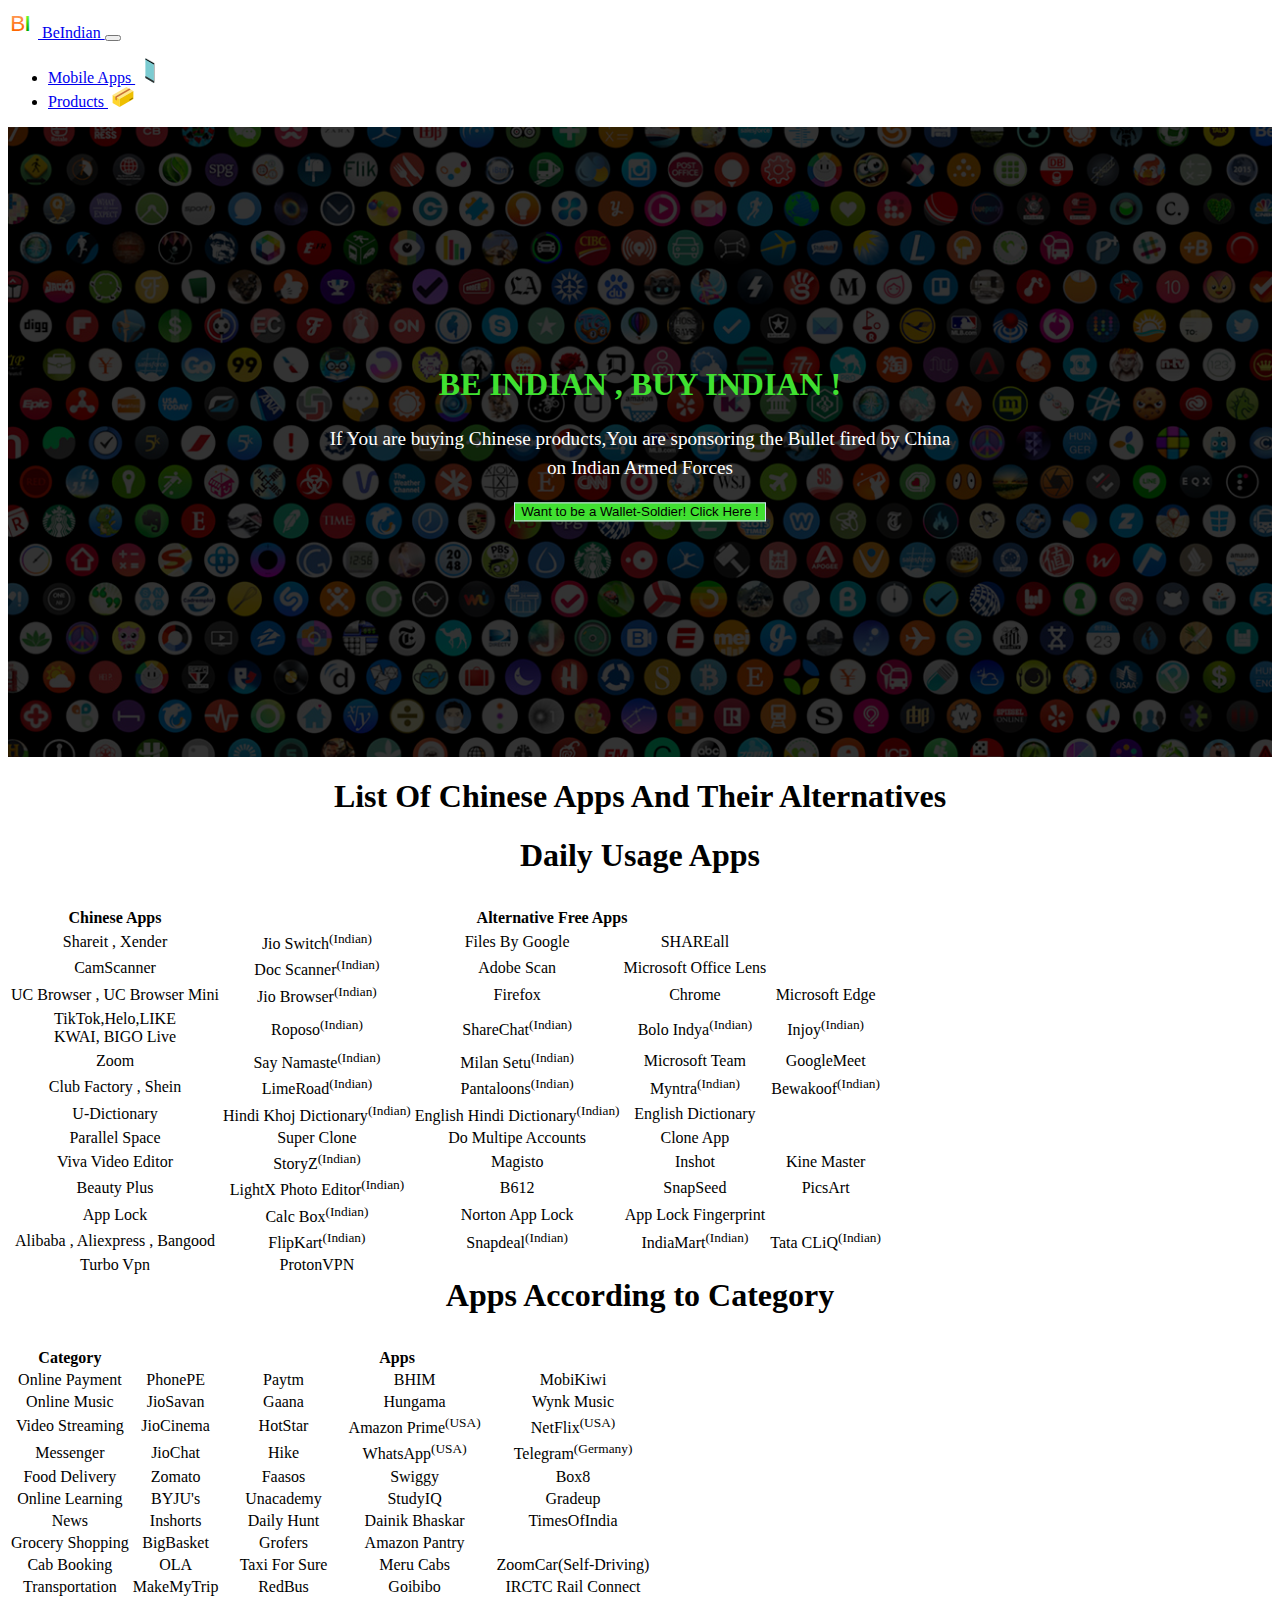
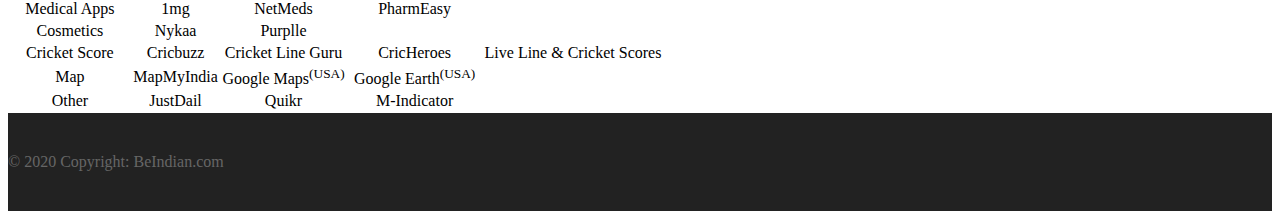
==== index.html @ 588b5b63 "Init commit" ====
<!DOCTYPE html>
<html lang="">

<head>
    <meta charset="utf-8">
    <meta name="viewport" content="width=device-width, initial-scale=1.0">
    <title>BeIndian</title>
    <link rel="stylesheet" href="https://stackpath.bootstrapcdn.com/bootstrap/4.5.0/css/bootstrap.min.css" integrity="sha384-9aIt2nRpC12Uk9gS9baDl411NQApFmC26EwAOH8WgZl5MYYxFfc+NcPb1dKGj7Sk" crossorigin="anonymous">
    <link rel="stylesheet" href="index.css">
    <link rel="icon" href="images/bi1.svg">
</head>

<body>

    <nav class="navbar navbar-expand-lg navbar-dark bg-dark">
        <a class="navbar-brand" href="#">
            <img src="images/bi1.svg" width="30" height="30" class="d-inline-block align-top" alt="">
            BeIndian
        </a>
        <button class="navbar-toggler" type="button" data-toggle="collapse" data-target="#navbarTogglerDemo02" aria-controls="navbarTogglerDemo02" aria-expanded="false" aria-label="Toggle navigation">
            <span class="navbar-toggler-icon"></span>
        </button>

        <div class="collapse navbar-collapse" id="navbarTogglerDemo02">
            <ul class="navbar-nav mr-auto mt-2 mt-lg-0">
                <li class="nav-item">
                    <a class="nav-link active" href="#">Mobile Apps
                        <img src="images/mobi.svg" width="30" height="25" class="d-inline-block align-top" alt="">

                    </a>
                </li>
                <li class="nav-item">
                    <a class="nav-link" href="products.html">Products
                        <img src="images/product.svg" width="30" height="20" class="d-inline-block align-top" alt="">
                    </a>
                </li>
            </ul>
        </div>
    </nav>


    <!--  Page Start  -------------------------------------------------------------------------------------------->


    <div class="header-img">
        <div class="overlay">
            <div class="description container">
                <h1>BE INDIAN , BUY INDIAN !</h1>
                <p>
                    If You are buying Chinese products,You are sponsoring the Bullet fired by China on Indian Armed Forces
                </p>
                <a href="tellmemore.html"><button class="btn btn-secondary btn-lg">Want to be a Wallet-Soldier! Click Here !</button></a>
            </div>
        </div>
    </div>


    <div class="jumbotron jumbotron-fluid">
        <div class="container text">
            <h1 class="display-4">List of chinese apps and their alternatives</h1>
        </div>
    </div>

    <h1 class="desc">Daily Usage Apps</h1>

    <div class="table-responsive-sm">

        <table class="table table-bordered">
            <thead class="text thead-dark">
                <tr>
                    <th>Chinese Apps</th>
                    <th colspan="4">Alternative Free Apps</th>

                </tr>
            </thead>
            <tbody class="text">

                <tr>
                    <td class="table-warning">Shareit , Xender </td>
                    <td class="table-success">Jio Switch<sup>(Indian)</sup></td>
                    <td class="table-success">Files By Google</td>
                    <td class="table-success">SHAREall</td>
                </tr>

                <tr>
                    <td class=table-warning>CamScanner</td>
                    <td class="table-success">Doc Scanner<sup>(Indian)</sup></td>
                    <td class="table-success">Adobe Scan</td>
                    <td class="table-success">Microsoft Office lens</td>
                </tr>

                <tr>
                    <td class="table-warning">UC Browser , UC Browser Mini</td>
                    <td class="table-success">Jio Browser<sup>(Indian)</sup></td>
                    <td class="table-success">Firefox</td>
                    <td class="table-success">Chrome</td>
                    <td class="table-success">Microsoft Edge</td>

                </tr>


                <tr>
                    <td class="table-warning">TikTok,Helo,LIKE<br>KWAI, BIGO live </td>
                    <td class="table-success">Roposo<sup>(Indian)</sup></td>
                    <td class="table-success">ShareChat<sup>(Indian)</sup></td>
                    <td class="table-success">Bolo Indya<sup>(Indian)</sup></td>
                    <td class="table-success">Injoy<sup>(Indian)</sup></td>

                </tr>

                <tr>
                    <td class="table-warning">Zoom</td>
                    <td class="table-success">Say Namaste<sup>(Indian)</sup></td>
                    <td class="table-success">Milan Setu<sup>(Indian)</sup></td>
                    <td class="table-success">Microsoft Team</td>
                    <td class="table-success">GoogleMeet</td>
                </tr>

                <tr>
                    <td class="table-warning">Club Factory , Shein</td>
                    <td class="table-success">LimeRoad<sup>(Indian)</sup></td>
                    <td class="table-success">Pantaloons<sup>(Indian)</sup></td>
                    <td class="table-success">Myntra<sup>(Indian)</sup></td>
                    <td class="table-success">Bewakoof<sup>(Indian)</sup></td>
                </tr>

                <tr>
                    <td class="table-warning">U-Dictionary</td>
                    <td class="table-success">Hindi khoj Dictionary<sup>(Indian)</sup></td>
                    <td class="table-success">English Hindi Dictionary<sup>(Indian)</sup></td>
                    <td class="table-success">English Dictionary</td>
                </tr>

                <tr>
                    <td class="table-warning">Parallel Space</td>
                    <td class="table-success">Super Clone</td>
                    <td class="table-success">Do multipe accounts</td>
                    <td class="table-success">Clone App</td>
                </tr>


                <tr>
                    <td class="table-warning">Viva Video Editor</td>
                    <td class="table-success">StoryZ<sup>(Indian)</sup></td>
                    <td class="table-success">Magisto</td>
                    <td class="table-success">inshot</td>
                    <td class="table-success">Kine Master</td>
                </tr>


                <tr>
                    <td class="table-warning">Beauty Plus</td>
                    <td class="table-success">LightX Photo Editor<sup>(Indian)</sup></td>
                    <td class="table-success">B612</td>
                    <td class="table-success">SnapSeed</td>
                    <td class="table-success">PicsArt</td>
                </tr>



                <tr>
                    <td class="table-warning">App Lock</td>
                    <td class="table-success">Calc Box<sup>(Indian)</sup></td>
                    <td class="table-success">Norton App Lock</td>
                    <td class="table-success">App Lock Fingerprint</td>
                </tr>

                <tr>
                    <td class="table-warning">Alibaba , Aliexpress , Bangood</td>
                    <td class="table-success">FlipKart<sup>(Indian)</sup></td>
                    <td class="table-success">Snapdeal<sup>(Indian)</sup></td>
                    <td class="table-success">IndiaMart<sup>(Indian)</sup></td>
                    <td class="table-success">Tata CLiQ<sup>(Indian)</sup></td>

                </tr>

                <tr>
                    <td class="table-warning">Turbo Vpn</td>
                    <td class="table-success">ProtonVPN</td>
                    <td class="table-success"></td>
                    <td class="table-success"></td>
                    <td class="table-success"></td>
                </tr>


            </tbody>
        </table>
    </div>



    <!---   Category Listing -----------------------------------------------------------------------------------------------   -->


    <h1 class="desc">Apps According to Category</h1>
    <div class="table-responsive-sm">

        <table class="table table-bordered">
            <thead class="text thead-dark">
                <tr>
                    <th>Category</th>
                    <th colspan="4">Apps</th>
                </tr>
            </thead>


            <tbody class="text">

                <tr>
                    <td class="table-info">Online Payment</td>
                    <td class="table-success">PhonePE</td>
                    <td class="table-success">Paytm</td>
                    <td class="table-success">BHIM</td>
                    <td class="table-success">MobiKiwi</td>
                </tr>

                <tr>
                    <td class="table-info">Online music</td>
                    <td class="table-success">JioSavan</td>
                    <td class="table-success">Gaana</td>
                    <td class="table-success">Hungama</td>
                    <td class="table-success">Wynk Music</td>
                </tr>

                <tr>
                    <td class="table-info">Video Streaming</td>
                    <td class="table-success">JioCinema</td>
                    <td class="table-success">HotStar</td>
                    <td class="table-success">Amazon Prime<sup>(USA)</sup></td>
                    <td class="table-success">NetFlix<sup>(USA)</sup></td>
                </tr>


                <tr>
                    <td class="table-info">Messenger</td>
                    <td class="table-success">JioChat</td>
                    <td class="table-success">Hike </td>
                    <td class="table-success">WhatsApp<sup>(USA)</sup></td>
                    <td class="table-success">Telegram<sup>(Germany)</sup></td>
                </tr>

                <tr>
                    <td class="table-info">Food Delivery</td>
                    <td class="table-success">Zomato</td>
                    <td class="table-success">Faasos</td>
                    <td class="table-success">Swiggy</td>
                    <td class="table-success">Box8</td>

                </tr>

                <tr>
                    <td class="table-info">Online Learning</td>
                    <td class="table-success">BYJU's</td>
                    <td class="table-success">Unacademy</td>
                    <td class="table-success">StudyIQ</td>
                    <td class="table-success">Gradeup</td>

                </tr>

                <tr>
                    <td class="table-info">News</td>
                    <td class="table-success">Inshorts</td>
                    <td class="table-success">Daily Hunt</td>
                    <td class="table-success">Dainik Bhaskar</td>
                    <td class="table-success">TimesOfIndia</td>

                </tr>

                <tr>
                    <td class="table-info">Grocery Shopping</td>
                    <td class="table-success">BigBasket</td>
                    <td class="table-success">Grofers</td>
                    <td class="table-success">Amazon Pantry</td>
                    <td class="table-success"></td>
                </tr>

                <tr>
                    <td class="table-info">Cab Booking</td>
                    <td class="table-success">OLA</td>
                    <td class="table-success">Taxi For Sure</td>
                    <td class="table-success">Meru Cabs</td>
                    <td class="table-success">ZoomCar(Self-Driving)</td>
                </tr>


                <tr>
                    <td class="table-info">Transportation</td>
                    <td class="table-success">MakeMyTrip</td>
                    <td class="table-success">RedBus</td>
                    <td class="table-success">Goibibo</td>
                    <td class="table-success">IRCTC Rail Connect</td>
                </tr>





                <tr>
                    <td class="table-info">Medical Apps</td>
                    <td class="table-success">1mg</td>
                    <td class="table-success">NetMeds</td>
                    <td class="table-success">PharmEasy</td>
                    <td class="table-success"></td>
                </tr>

                <tr>
                    <td class="table-info">Cosmetics </td>
                    <td class="table-success">Nykaa</td>
                    <td class="table-success">Purplle</td>
                    <td class="table-success"></td>
                    <td class="table-success"></td>
                </tr>

                <tr>
                    <td class="table-info">Cricket Score</td>
                    <td class="table-success">Cricbuzz</td>
                    <td class="table-success">Cricket Line Guru</td>
                    <td class="table-success">CricHeroes</td>
                    <td class="table-success">Live Line & Cricket Scores</td>
                </tr>

                <tr>
                    <td class="table-info">Map</td>
                    <td class="table-success">MapMyIndia</td>
                    <td class="table-success">Google Maps<sup>(USA)</sup></td>
                    <td class="table-success">Google Earth<sup>(USA)</sup></td>
                    <td class="table-success"></td>
                </tr>

                <tr>
                    <td class="table-info">Other</td>
                    <td class="table-success">JustDail</td>
                    <td class="table-success">Quikr</td>
                    <td class="table-success">m-indicator</td>
                </tr>




                <!--
            
            
            <tr>
                <td class="table-info">Unknown</td>
                <td class="table-success">MapMyindia</td>
                <td class="table-success">Coupon Dunia</td>
               
            </tr>
            
            
-->
            </tbody>
        </table>
    </div>

    <!----Footer---------------------------------------------------------------->
    <footer class="page-footer bg-dark text-white px-lg-5">
        <div class="container-fluid">
            <!--
            <div class="row">
                <div class="col-lg-8 col-md-8 col-sm-12">
                    <h4>other details</h4>
                    <p>Lorem ipsum dolor sit amet consectetur adipisicing elit. Fugit earum nihil fuga consequatur
                        architecto molestias, commodi magnam consequuntur culpa minima?</p>
                </div>
                <div class="col-lg-4 col-md-4 col-sm-12">
                    <h4>ABOUT US</h4>
                    <p>Lorem ipsum dolor sit amet consectetur adipisicing elit. Fugit earum nihil fuga consequatur
                        architecto molestias, commodi magnam consequuntur culpa minima?</p>
                </div>

            </div>
-->
        </div>
        <div class="footer-copyright text-center">© 2020 Copyright: BeIndian.com</div>

    </footer>

    <script src="https://code.jquery.com/jquery-3.5.1.slim.min.js" integrity="sha384-DfXdz2htPH0lsSSs5nCTpuj/zy4C+OGpamoFVy38MVBnE+IbbVYUew+OrCXaRkfj" crossorigin="anonymous"></script>
    <script src="https://cdn.jsdelivr.net/npm/popper.js@1.16.0/dist/umd/popper.min.js" integrity="sha384-Q6E9RHvbIyZFJoft+2mJbHaEWldlvI9IOYy5n3zV9zzTtmI3UksdQRVvoxMfooAo" crossorigin="anonymous"></script>
    <link rel="stylesheet" href="https://stackpath.bootstrapcdn.com/bootstrap/4.5.0/css/bootstrap.min.css" integrity="sha384-9aIt2nRpC12Uk9gS9baDl411NQApFmC26EwAOH8WgZl5MYYxFfc+NcPb1dKGj7Sk" crossorigin="anonymous">
    <script src="https://stackpath.bootstrapcdn.com/bootstrap/4.5.0/js/bootstrap.min.js" integrity="sha384-OgVRvuATP1z7JjHLkuOU7Xw704+h835Lr+6QL9UvYjZE3Ipu6Tp75j7Bh/kR0JKI" crossorigin="anonymous"></script>

</body>

</html>
---- index.css ----
.text {
    text-align: center;
}

.desc {
    text-align: center;
    margin: 0px 0px 32px 0px;
}


.text {
    text-align: center;
    text-transform: capitalize;
}

.header-img {
    /* padding-top:60px; */
    max-width: 100%;
    height: 70vh;
    background-image: url("images/Apps2.jpg");
    background-size: cover;
}

.description {
    /* padding-top:auto; */
    left: 50%;
    position: absolute;
    top: 50%;
    transform: translate(-50%, -55%);
    text-align: center;
}

.description h1 {
    color: #40e031;
}

.description p {
    color: #fff;
    font-size: 1.2rem;
    line-height: 1.5;
}

.description button {
    border: 1px solid #d5dcf6;
    background: #40e031;
    border-radius: 20;
    color: #000;
}

.description button:hover {
    border: 1px solid #fff;
    background: #fff;
    color: #000;
}

.overlay {
    position: relative;
    min-height: 100%;
    min-width: 100%;
    left: 0;
    top: 0;
    background: rgba(0, 0, 0, 0.8);
}

.page-footer {
    min-width: auto;
    max-width: auto;
    background-color: #222;
    color: #ccc;
    padding: 30px 0 30px;
}

.footer-copyright {
    color: #666;
    padding: 10px 0;
}

.page-footer p {
    text-align: left;
}

/*   Tell me more            */

.content{
    margin: auto;
    text-align: center;
    width: 80vw;
}

.warn{
    background-color: rgba(230, 250, 0, 0.5);
}

.impo{
    background-color: rgba(255, 0, 0, 0.5);
}


.explain{
    font-size: 1.5em;
}
.explain li{
    text-align: left;
    font-size: 1em;
}
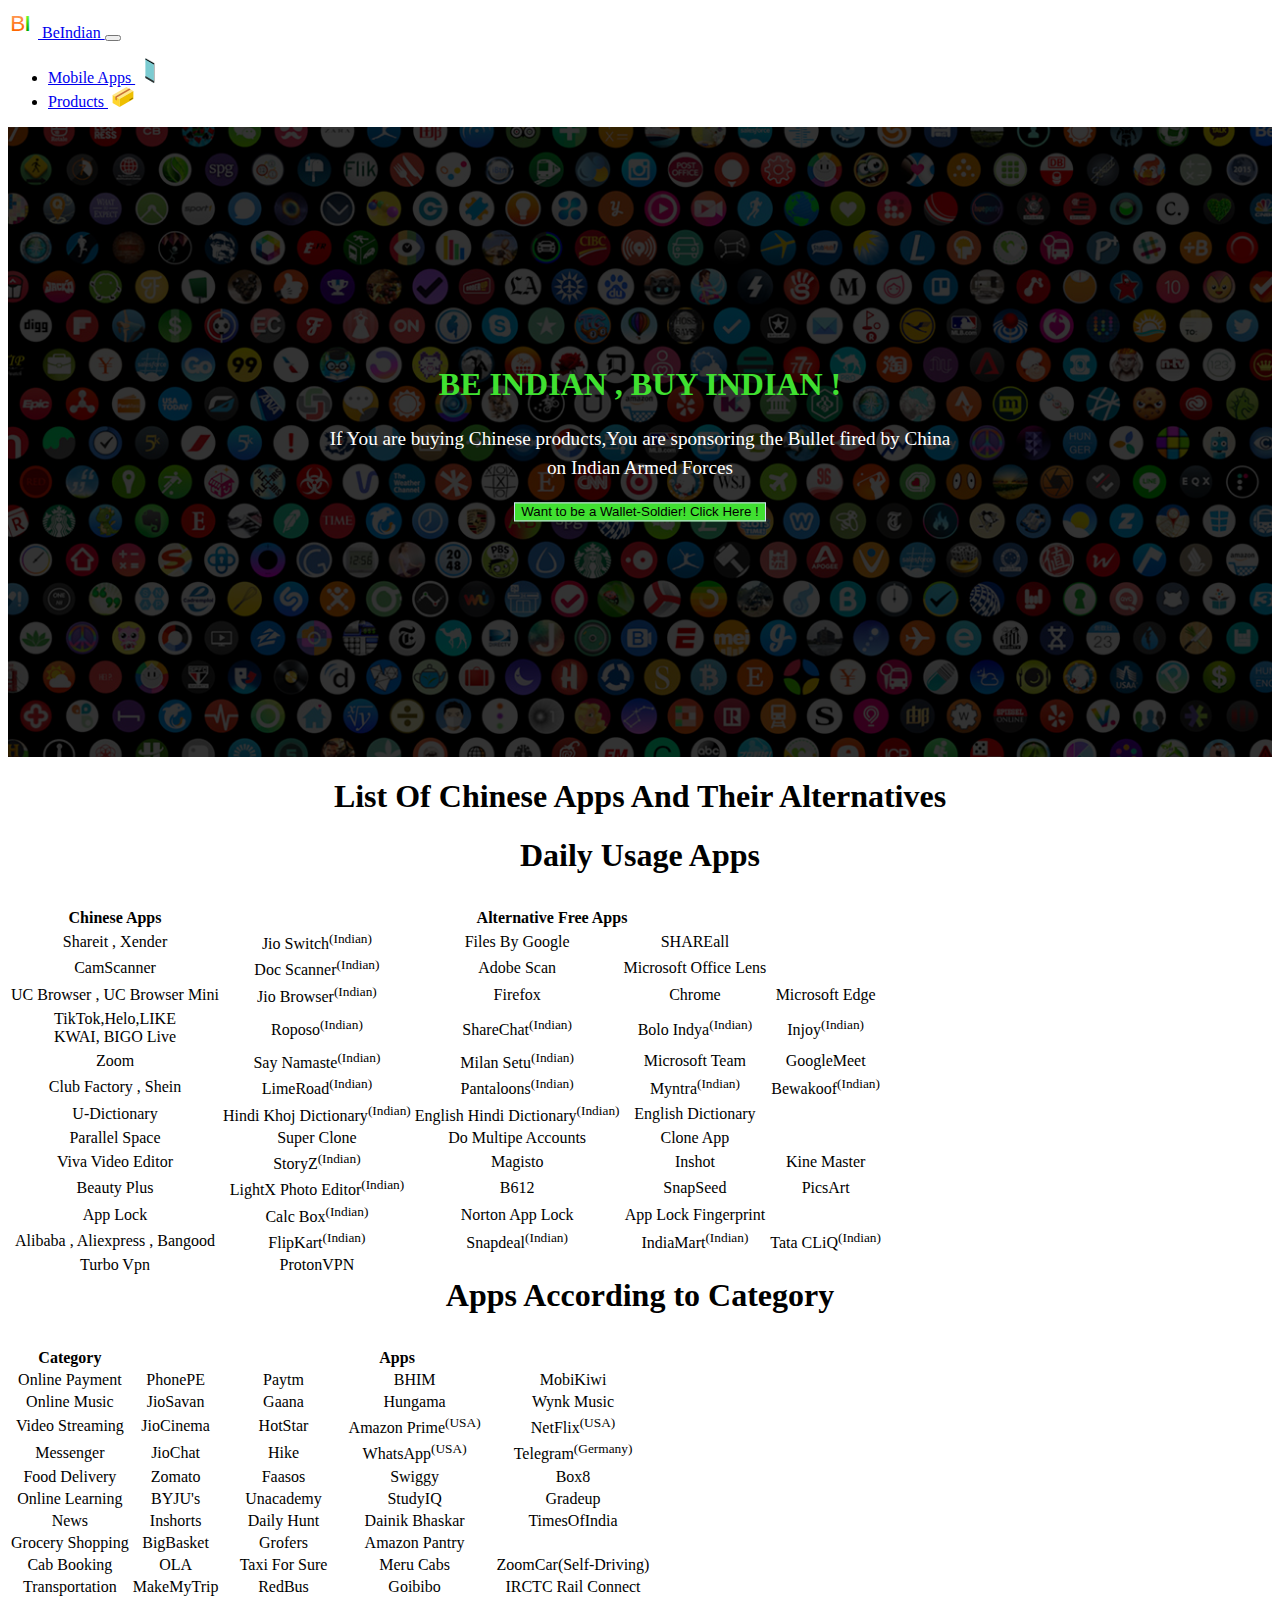
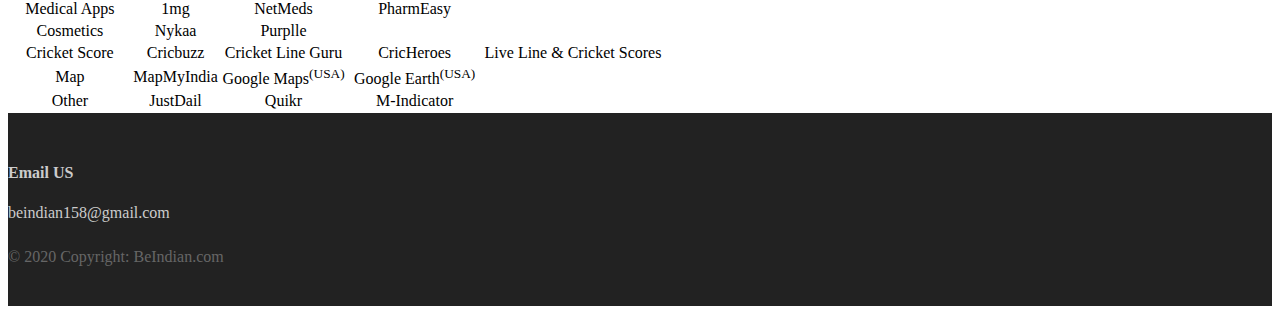
==== commit 60881daf: "init 3" ====
--- a/index.html
+++ b/index.html
@@ -356,21 +356,23 @@
     <!----Footer---------------------------------------------------------------->
     <footer class="page-footer bg-dark text-white px-lg-5">
         <div class="container-fluid">
-            <!--
+        
             <div class="row">
+                <!--
                 <div class="col-lg-8 col-md-8 col-sm-12">
                     <h4>other details</h4>
                     <p>Lorem ipsum dolor sit amet consectetur adipisicing elit. Fugit earum nihil fuga consequatur
                         architecto molestias, commodi magnam consequuntur culpa minima?</p>
                 </div>
+
+            -->
                 <div class="col-lg-4 col-md-4 col-sm-12">
-                    <h4>ABOUT US</h4>
-                    <p>Lorem ipsum dolor sit amet consectetur adipisicing elit. Fugit earum nihil fuga consequatur
-                        architecto molestias, commodi magnam consequuntur culpa minima?</p>
+                    <h4>Email US</h4>
+                    <p>beindian158@gmail.com</p>
                 </div>
 
             </div>
--->
+
         </div>
         <div class="footer-copyright text-center">© 2020 Copyright: BeIndian.com</div>
 
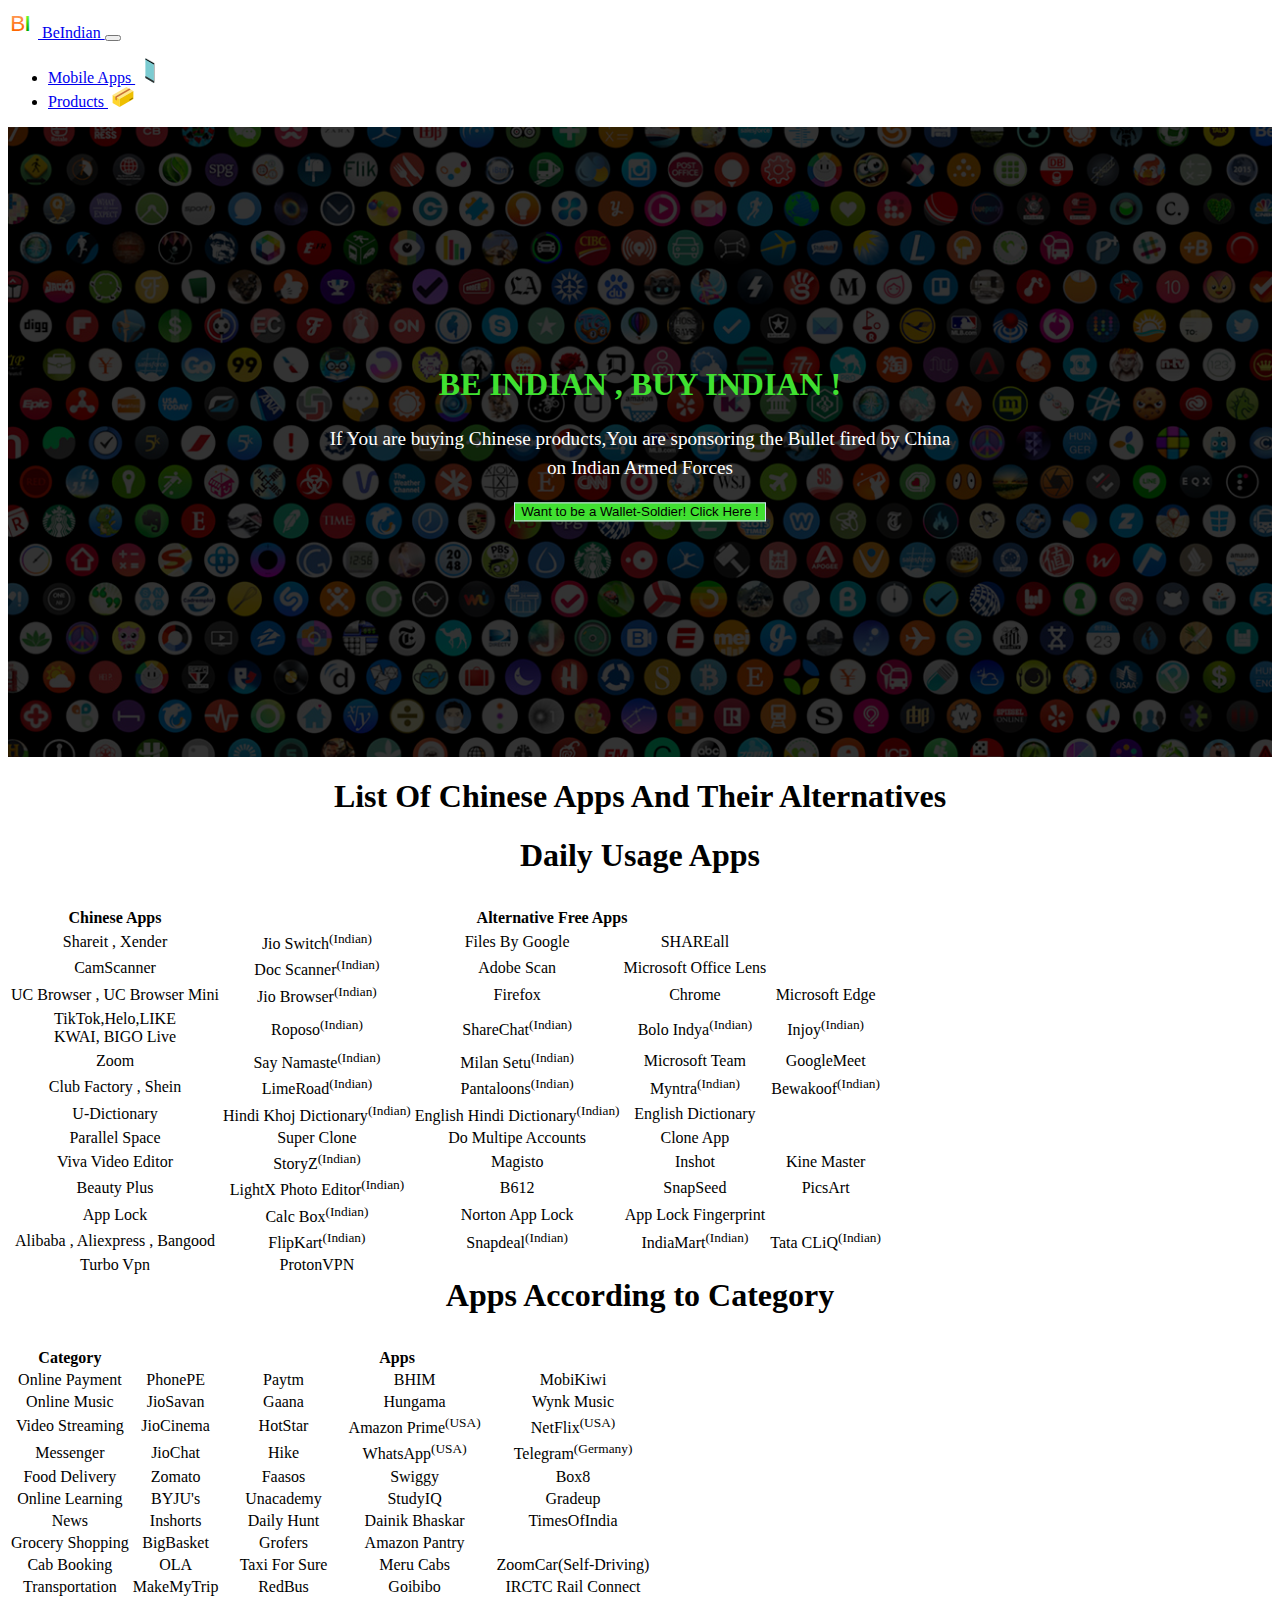
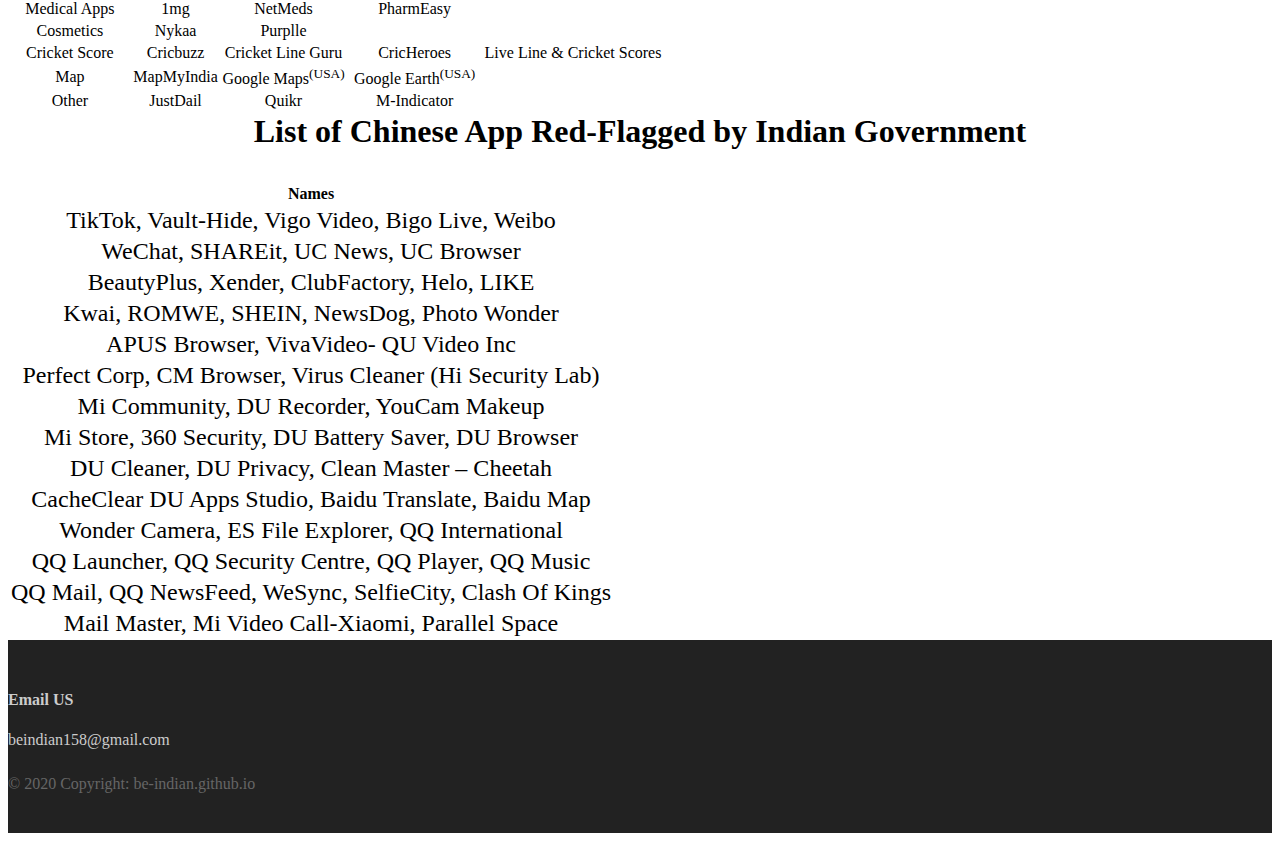
==== commit dd0335b1: "new data 190620201350" ====
--- a/index.html
+++ b/index.html
@@ -191,7 +191,6 @@
 
     <!---   Category Listing -----------------------------------------------------------------------------------------------   -->
 
-
     <h1 class="desc">Apps According to Category</h1>
     <div class="table-responsive-sm">
 
@@ -337,26 +336,80 @@
 
 
 
-                <!--
-            
-            
-            <tr>
-                <td class="table-info">Unknown</td>
-                <td class="table-success">MapMyindia</td>
-                <td class="table-success">Coupon Dunia</td>
-               
-            </tr>
-            
-            
--->
+
             </tbody>
         </table>
     </div>
 
+    <h1 class="desc">List of Chinese App Red-Flagged by Indian Government</h1>
+    <div class="container table-responsive-sm">
+        <table class="table table-bordered">
+            <thead class="text thead-dark">
+                <tr>
+                    <th>Names</th>
+                </tr>
+            </thead>
+
+            <tbody class="text explain">
+                <tr>
+                    <td class="table-danger">TikTok, Vault-Hide, Vigo Video, Bigo Live, Weibo</td>
+                </tr>
+
+                <tr>
+                    <td class="table-danger">WeChat, SHAREit, UC News, UC Browser</td>
+                </tr>
+                <tr>
+                    <td class="table-danger">BeautyPlus, Xender, ClubFactory, Helo, LIKE</td>
+                </tr>
+                <tr>
+                    <td class="table-danger">Kwai, ROMWE, SHEIN, NewsDog, Photo Wonder</td>
+                </tr>
+                <tr>
+                    <td class="table-danger">APUS Browser, VivaVideo- QU Video Inc</td>
+                </tr>
+                <tr>
+                    <td class="table-danger">Perfect Corp, CM Browser, Virus Cleaner (Hi Security Lab)</td>
+                </tr>
+                <tr>
+                    <td class="table-danger">Mi Community, DU recorder, YouCam Makeup</td>
+                </tr>
+                <tr>
+                    <td class="table-danger">Mi Store, 360 Security, DU Battery Saver, DU Browser</td>
+                </tr>
+                <tr>
+                    <td class="table-danger">DU Cleaner, DU Privacy, Clean Master – Cheetah</td>
+                </tr>
+                <tr>
+                    <td class="table-danger">CacheClear DU apps studio, Baidu Translate, Baidu Map</td>
+                </tr>
+                <tr>
+                    <td class="table-danger">Wonder Camera, ES File Explorer, QQ International</td>
+                </tr>
+                <tr>
+                    <td class="table-danger">QQ Launcher, QQ Security Centre, QQ Player, QQ Music</td>
+                </tr>
+                <tr>
+                    <td class="table-danger">QQ Mail, QQ NewsFeed, WeSync, SelfieCity, Clash of Kings</td>
+                </tr>
+                <tr>
+                    <td class="table-danger">Mail Master, Mi Video call-Xiaomi, Parallel Space</td>
+                </tr>
+
+
+
+
+
+
+
+            </tbody>
+        </table>
+    </div>
+
+
     <!----Footer---------------------------------------------------------------->
     <footer class="page-footer bg-dark text-white px-lg-5">
         <div class="container-fluid">
-        
+
             <div class="row">
                 <!--
                 <div class="col-lg-8 col-md-8 col-sm-12">
@@ -374,7 +427,7 @@
             </div>
 
         </div>
-        <div class="footer-copyright text-center">© 2020 Copyright: BeIndian.com</div>
+        <div class="footer-copyright text-center">© 2020 Copyright: be-indian.github.io</div>
 
     </footer>
 
@@ -383,6 +436,4 @@
     <link rel="stylesheet" href="https://stackpath.bootstrapcdn.com/bootstrap/4.5.0/css/bootstrap.min.css" integrity="sha384-9aIt2nRpC12Uk9gS9baDl411NQApFmC26EwAOH8WgZl5MYYxFfc+NcPb1dKGj7Sk" crossorigin="anonymous">
     <script src="https://stackpath.bootstrapcdn.com/bootstrap/4.5.0/js/bootstrap.min.js" integrity="sha384-OgVRvuATP1z7JjHLkuOU7Xw704+h835Lr+6QL9UvYjZE3Ipu6Tp75j7Bh/kR0JKI" crossorigin="anonymous"></script>
 
-</body>
-
-</html>
+</body></html>
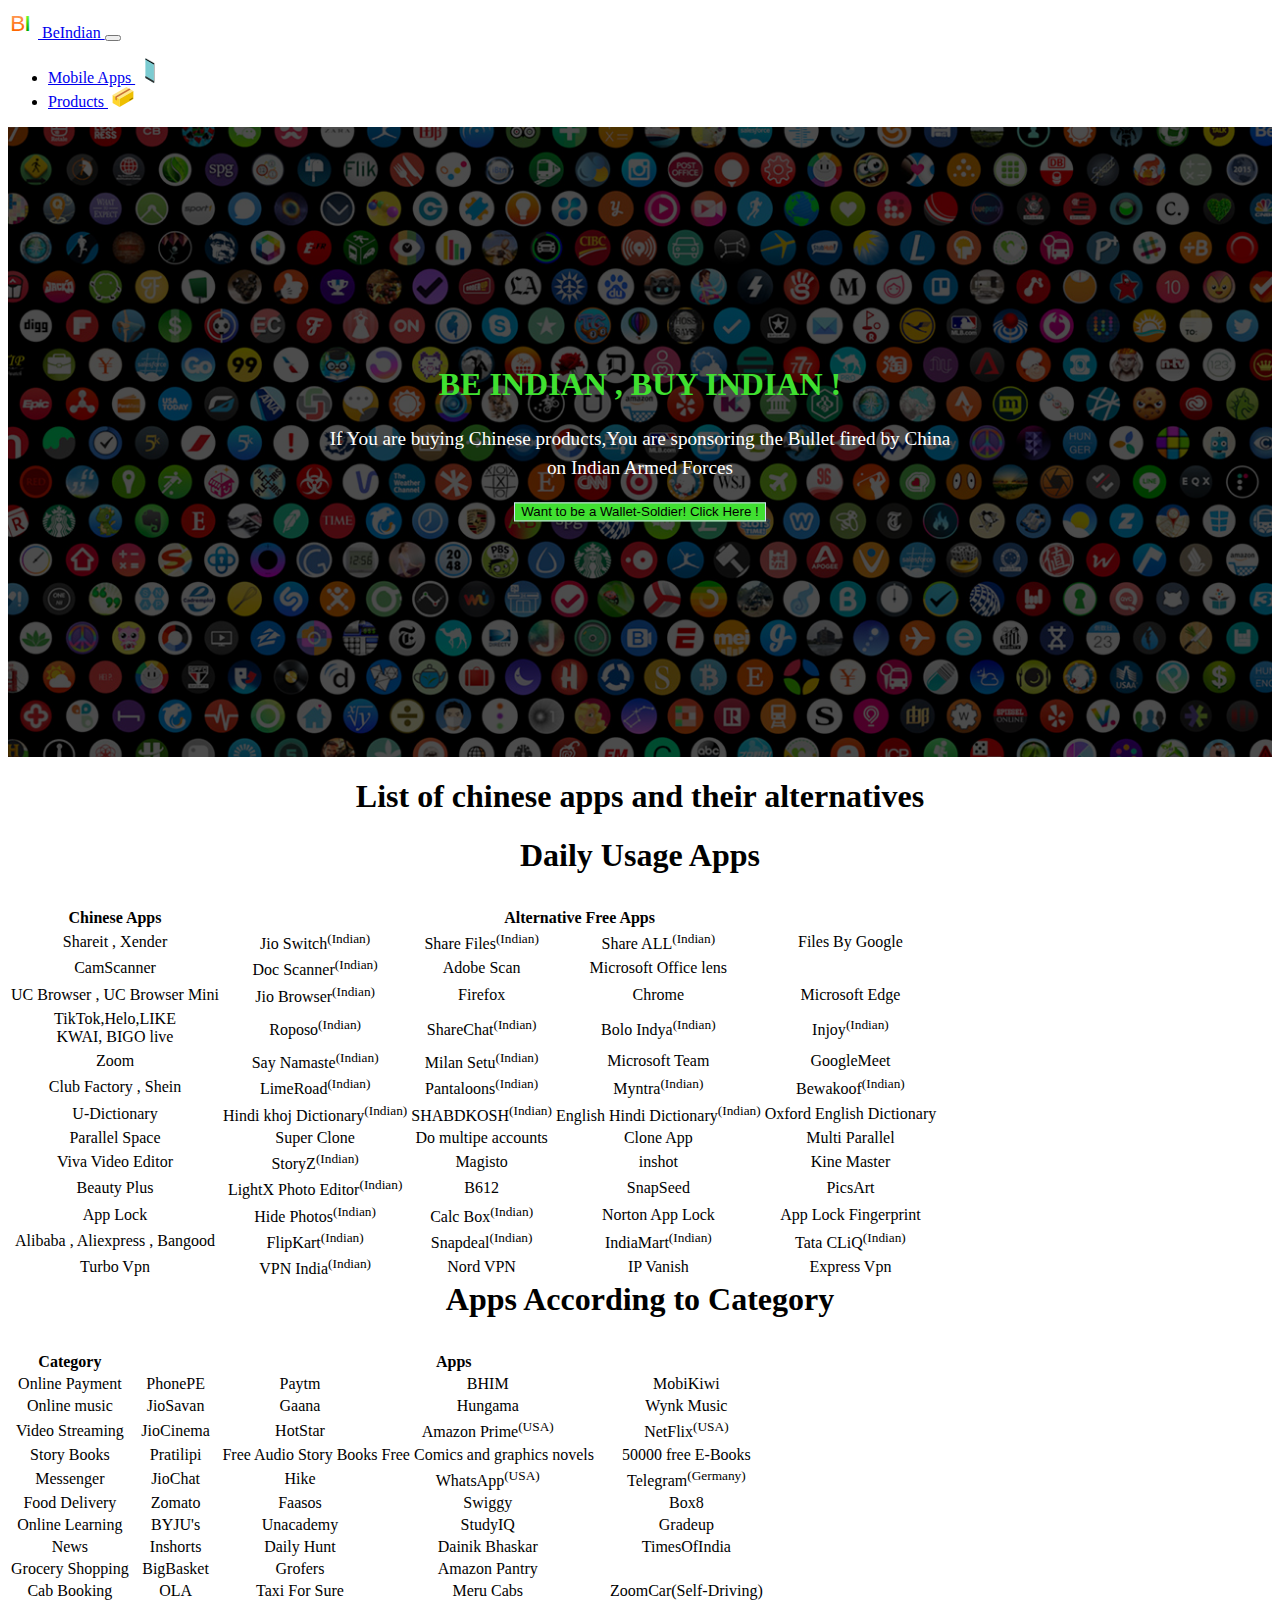
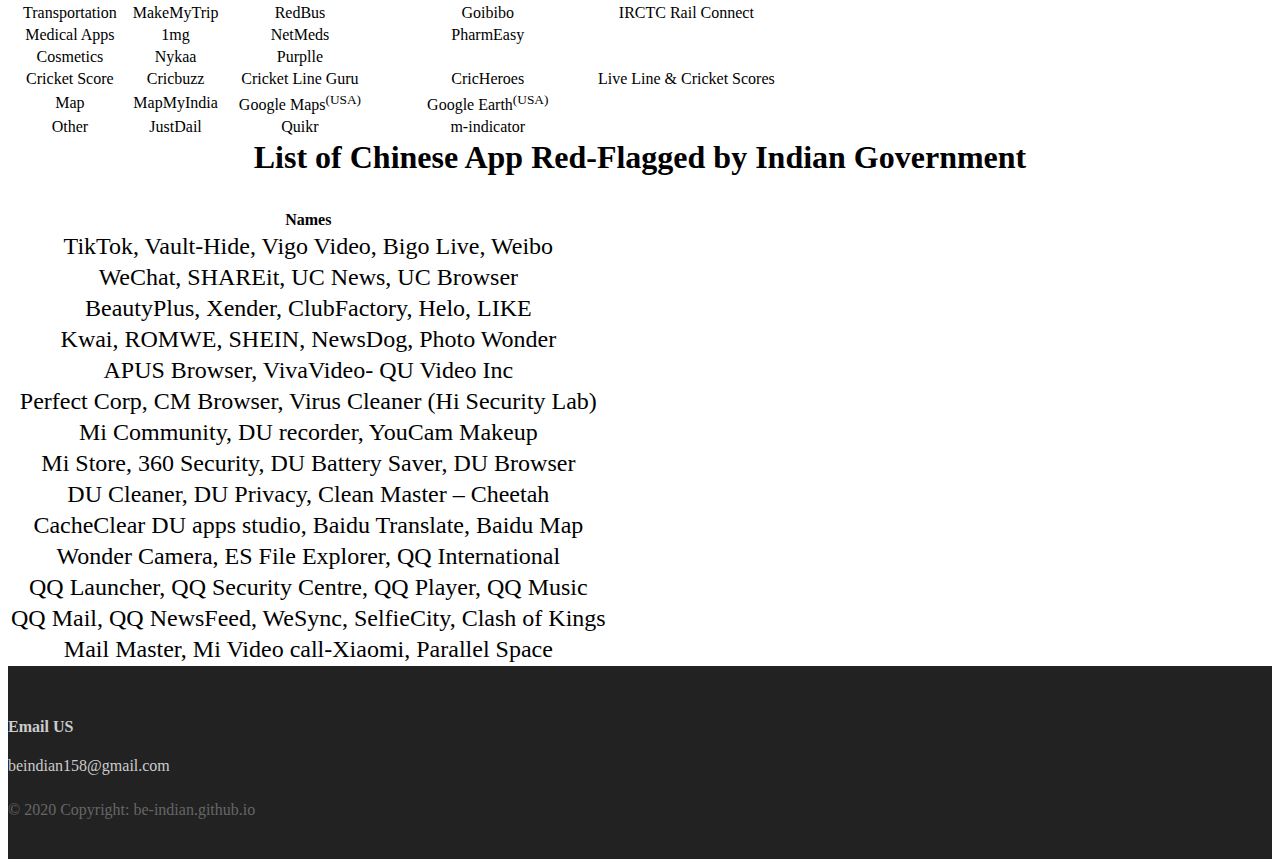
==== commit 320bf1e0: "210620201249" ====
--- a/index.html
+++ b/index.html
@@ -12,7 +12,7 @@
 
 <body>
 
-    <nav class="navbar navbar-expand-lg navbar-dark bg-dark">
+    <nav class="navbar navbar-expand-lg navbar-dark bg-dark sticky-top">
         <a class="navbar-brand" href="#">
             <img src="images/bi1.svg" width="30" height="30" class="d-inline-block align-top" alt="">
             BeIndian
@@ -24,11 +24,11 @@
         <div class="collapse navbar-collapse" id="navbarTogglerDemo02">
             <ul class="navbar-nav mr-auto mt-2 mt-lg-0">
                 <li class="nav-item">
-                    <a class="nav-link active" href="#">Mobile Apps
+                    <a class="nav-link active" href="index.html">Mobile Apps
                         <img src="images/mobi.svg" width="30" height="25" class="d-inline-block align-top" alt="">
-
                     </a>
                 </li>
+                
                 <li class="nav-item">
                     <a class="nav-link" href="products.html">Products
                         <img src="images/product.svg" width="30" height="20" class="d-inline-block align-top" alt="">
@@ -42,7 +42,7 @@
     <!--  Page Start  -------------------------------------------------------------------------------------------->
 
 
-    <div class="header-img">
+    <div class="header-index">
         <div class="overlay">
             <div class="description container">
                 <h1>BE INDIAN , BUY INDIAN !</h1>
@@ -78,8 +78,9 @@
                 <tr>
                     <td class="table-warning">Shareit , Xender </td>
                     <td class="table-success">Jio Switch<sup>(Indian)</sup></td>
+                    <td class="table-success">Share Files<sup>(Indian)</sup></td>
+                    <td class="table-success">Share ALL<sup>(Indian)</sup></td>
                     <td class="table-success">Files By Google</td>
-                    <td class="table-success">SHAREall</td>
                 </tr>
 
                 <tr>
@@ -127,8 +128,9 @@
                 <tr>
                     <td class="table-warning">U-Dictionary</td>
                     <td class="table-success">Hindi khoj Dictionary<sup>(Indian)</sup></td>
+                    <td class="table-success">SHABDKOSH<sup>(Indian)</sup></td>
                     <td class="table-success">English Hindi Dictionary<sup>(Indian)</sup></td>
-                    <td class="table-success">English Dictionary</td>
+                    <td class="table-success">Oxford English Dictionary</td>
                 </tr>
 
                 <tr>
@@ -136,6 +138,7 @@
                     <td class="table-success">Super Clone</td>
                     <td class="table-success">Do multipe accounts</td>
                     <td class="table-success">Clone App</td>
+                    <td class="table-success">Multi Parallel</td>
                 </tr>
 
 
@@ -160,6 +163,7 @@
 
                 <tr>
                     <td class="table-warning">App Lock</td>
+                    <td class="table-success">Hide Photos<sup>(Indian)</sup></td>
                     <td class="table-success">Calc Box<sup>(Indian)</sup></td>
                     <td class="table-success">Norton App Lock</td>
                     <td class="table-success">App Lock Fingerprint</td>
@@ -176,10 +180,10 @@
 
                 <tr>
                     <td class="table-warning">Turbo Vpn</td>
-                    <td class="table-success">ProtonVPN</td>
-                    <td class="table-success"></td>
-                    <td class="table-success"></td>
-                    <td class="table-success"></td>
+                    <td class="table-success">VPN India<sup>(Indian)</sup></td>
+                    <td class="table-success">Nord VPN</td>
+                    <td class="table-success">IP Vanish</td>
+                    <td class="table-success">Express Vpn</td>
                 </tr>
 
 
@@ -228,6 +232,15 @@
                     <td class="table-success">Amazon Prime<sup>(USA)</sup></td>
                     <td class="table-success">NetFlix<sup>(USA)</sup></td>
                 </tr>
+                
+                <tr>
+                    <td class="table-info">Story Books</td>
+                    <td class="table-success">Pratilipi</td>
+                    <td class="table-success">Free Audio Story Books</td>
+                    <td class="table-success">Free Comics and graphics novels</td>
+                    <td class="table-success">50000 free E-Books</td>
+                </tr>
+
 
 
                 <tr>
@@ -289,9 +302,6 @@
                     <td class="table-success">Goibibo</td>
                     <td class="table-success">IRCTC Rail Connect</td>
                 </tr>
-
-
-
 
 
                 <tr>
--- a/index.css
+++ b/index.css
@@ -8,18 +8,21 @@
 }
 
 
-.text {
-    text-align: center;
-    text-transform: capitalize;
-}
-
-.header-img {
-    /* padding-top:60px; */
+.header-index {
     max-width: 100%;
     height: 70vh;
     background-image: url("images/Apps2.jpg");
     background-size: cover;
 }
+
+.header-product {
+    max-width: 100%;
+    height: 70vh;
+    background-image: url("images/header_bg.jpg");
+    background-size:contain;
+}
+
+
 
 .description {
     /* padding-top:auto; */
@@ -59,7 +62,7 @@
     min-width: 100%;
     left: 0;
     top: 0;
-    background: rgba(0, 0, 0, 0.8);
+    background: rgba(0, 0, 0, 0.7);
 }
 
 .page-footer {
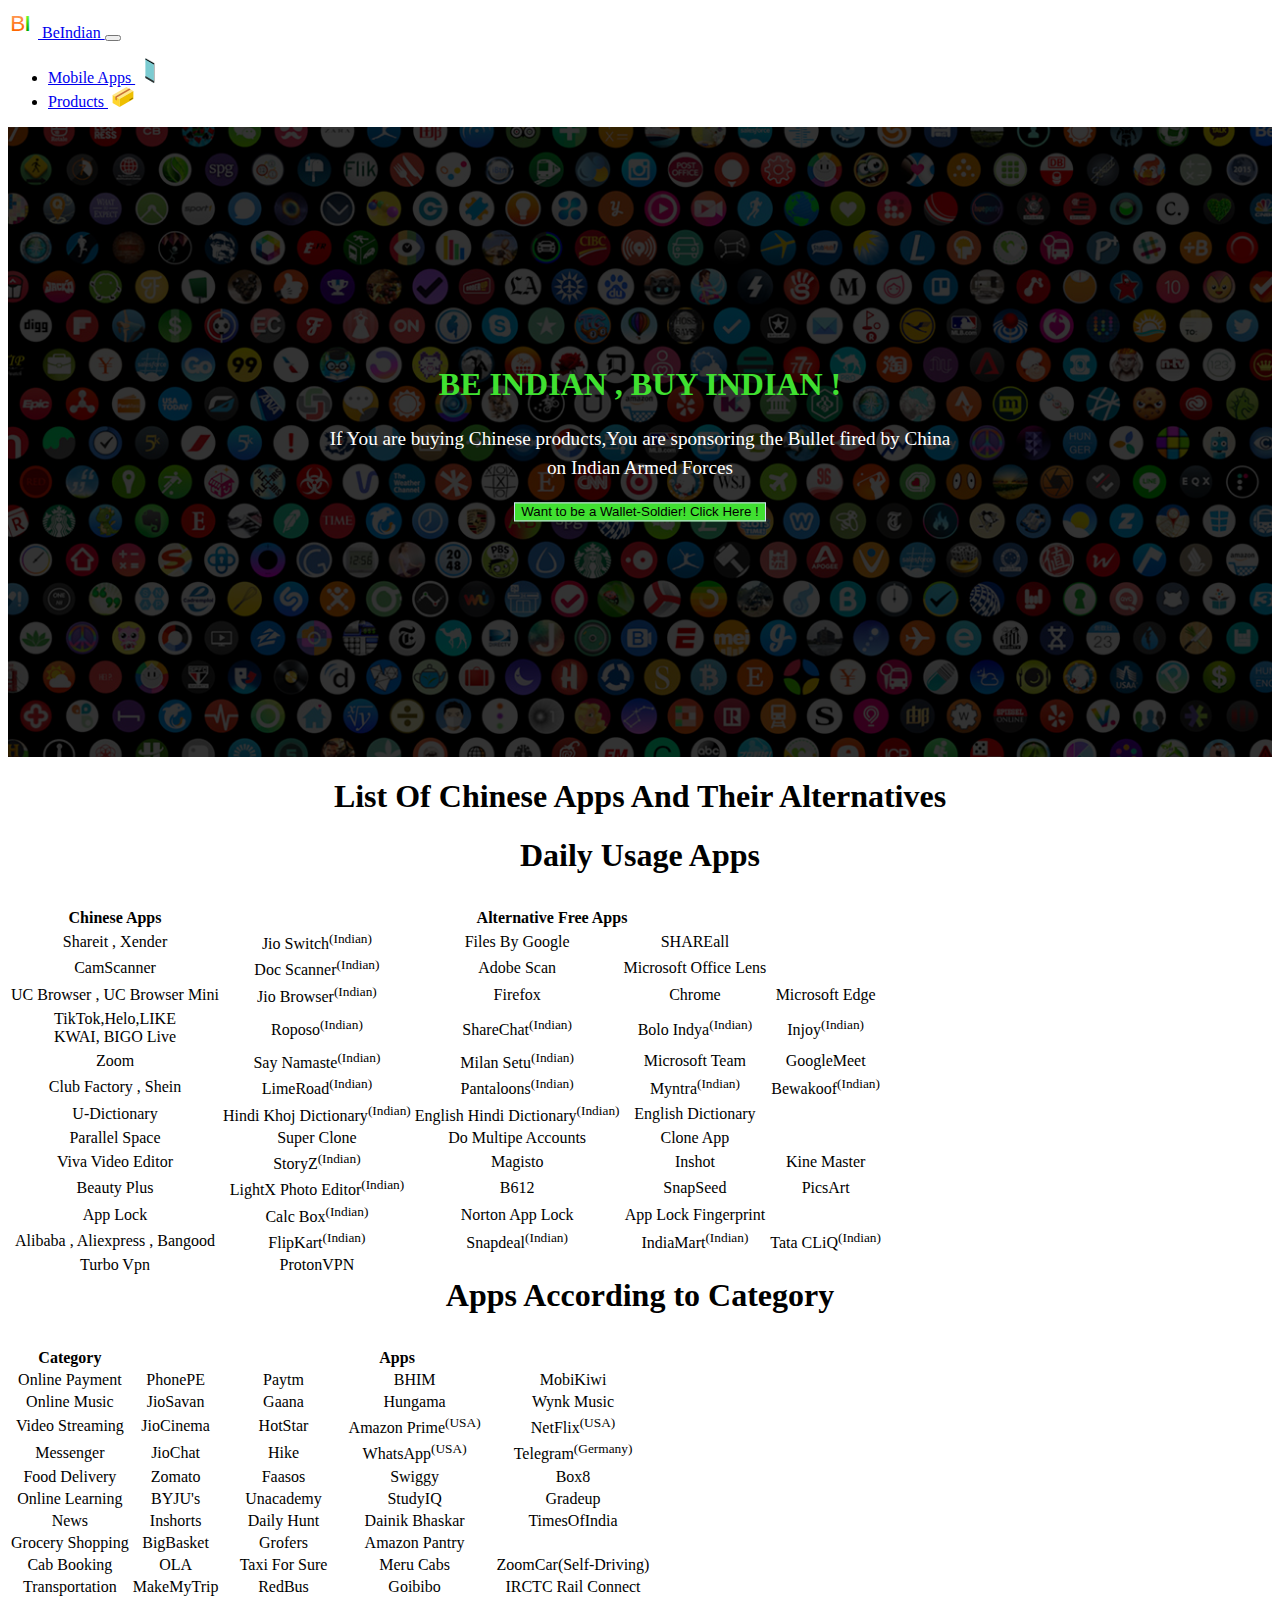
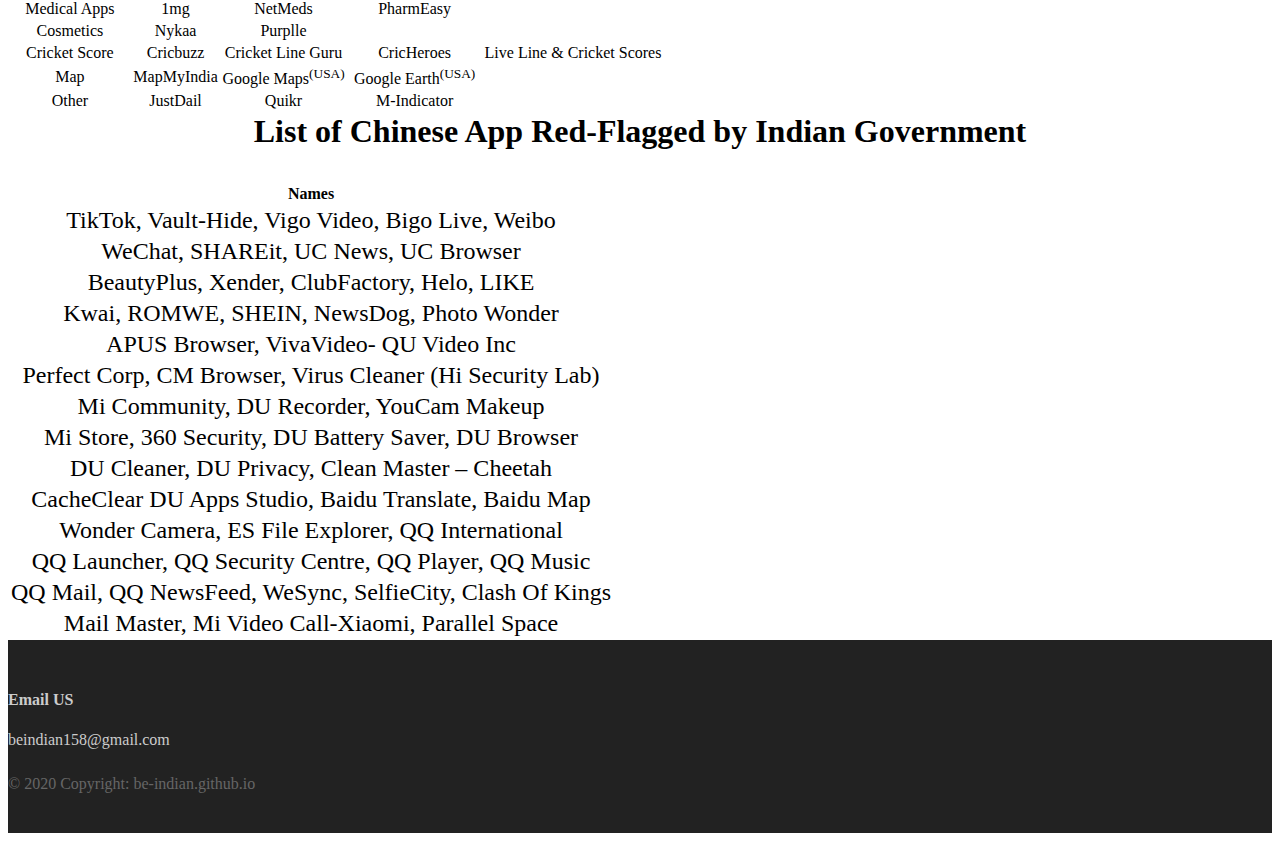
==== commit 0313d65a: "Revert "210620201249"" ====
--- a/index.html
+++ b/index.html
@@ -12,7 +12,7 @@
 
 <body>
 
-    <nav class="navbar navbar-expand-lg navbar-dark bg-dark sticky-top">
+    <nav class="navbar navbar-expand-lg navbar-dark bg-dark">
         <a class="navbar-brand" href="#">
             <img src="images/bi1.svg" width="30" height="30" class="d-inline-block align-top" alt="">
             BeIndian
@@ -24,11 +24,11 @@
         <div class="collapse navbar-collapse" id="navbarTogglerDemo02">
             <ul class="navbar-nav mr-auto mt-2 mt-lg-0">
                 <li class="nav-item">
-                    <a class="nav-link active" href="index.html">Mobile Apps
+                    <a class="nav-link active" href="#">Mobile Apps
                         <img src="images/mobi.svg" width="30" height="25" class="d-inline-block align-top" alt="">
+
                     </a>
                 </li>
-                
                 <li class="nav-item">
                     <a class="nav-link" href="products.html">Products
                         <img src="images/product.svg" width="30" height="20" class="d-inline-block align-top" alt="">
@@ -42,7 +42,7 @@
     <!--  Page Start  -------------------------------------------------------------------------------------------->
 
 
-    <div class="header-index">
+    <div class="header-img">
         <div class="overlay">
             <div class="description container">
                 <h1>BE INDIAN , BUY INDIAN !</h1>
@@ -78,9 +78,8 @@
                 <tr>
                     <td class="table-warning">Shareit , Xender </td>
                     <td class="table-success">Jio Switch<sup>(Indian)</sup></td>
-                    <td class="table-success">Share Files<sup>(Indian)</sup></td>
-                    <td class="table-success">Share ALL<sup>(Indian)</sup></td>
                     <td class="table-success">Files By Google</td>
+                    <td class="table-success">SHAREall</td>
                 </tr>
 
                 <tr>
@@ -128,9 +127,8 @@
                 <tr>
                     <td class="table-warning">U-Dictionary</td>
                     <td class="table-success">Hindi khoj Dictionary<sup>(Indian)</sup></td>
-                    <td class="table-success">SHABDKOSH<sup>(Indian)</sup></td>
                     <td class="table-success">English Hindi Dictionary<sup>(Indian)</sup></td>
-                    <td class="table-success">Oxford English Dictionary</td>
+                    <td class="table-success">English Dictionary</td>
                 </tr>
 
                 <tr>
@@ -138,7 +136,6 @@
                     <td class="table-success">Super Clone</td>
                     <td class="table-success">Do multipe accounts</td>
                     <td class="table-success">Clone App</td>
-                    <td class="table-success">Multi Parallel</td>
                 </tr>
 
 
@@ -163,7 +160,6 @@
 
                 <tr>
                     <td class="table-warning">App Lock</td>
-                    <td class="table-success">Hide Photos<sup>(Indian)</sup></td>
                     <td class="table-success">Calc Box<sup>(Indian)</sup></td>
                     <td class="table-success">Norton App Lock</td>
                     <td class="table-success">App Lock Fingerprint</td>
@@ -180,10 +176,10 @@
 
                 <tr>
                     <td class="table-warning">Turbo Vpn</td>
-                    <td class="table-success">VPN India<sup>(Indian)</sup></td>
-                    <td class="table-success">Nord VPN</td>
-                    <td class="table-success">IP Vanish</td>
-                    <td class="table-success">Express Vpn</td>
+                    <td class="table-success">ProtonVPN</td>
+                    <td class="table-success"></td>
+                    <td class="table-success"></td>
+                    <td class="table-success"></td>
                 </tr>
 
 
@@ -232,15 +228,6 @@
                     <td class="table-success">Amazon Prime<sup>(USA)</sup></td>
                     <td class="table-success">NetFlix<sup>(USA)</sup></td>
                 </tr>
-                
-                <tr>
-                    <td class="table-info">Story Books</td>
-                    <td class="table-success">Pratilipi</td>
-                    <td class="table-success">Free Audio Story Books</td>
-                    <td class="table-success">Free Comics and graphics novels</td>
-                    <td class="table-success">50000 free E-Books</td>
-                </tr>
-
 
 
                 <tr>
@@ -302,6 +289,9 @@
                     <td class="table-success">Goibibo</td>
                     <td class="table-success">IRCTC Rail Connect</td>
                 </tr>
+
+
+
 
 
                 <tr>
--- a/index.css
+++ b/index.css
@@ -8,21 +8,18 @@
 }
 
 
-.header-index {
+.text {
+    text-align: center;
+    text-transform: capitalize;
+}
+
+.header-img {
+    /* padding-top:60px; */
     max-width: 100%;
     height: 70vh;
     background-image: url("images/Apps2.jpg");
     background-size: cover;
 }
-
-.header-product {
-    max-width: 100%;
-    height: 70vh;
-    background-image: url("images/header_bg.jpg");
-    background-size:contain;
-}
-
-
 
 .description {
     /* padding-top:auto; */
@@ -62,7 +59,7 @@
     min-width: 100%;
     left: 0;
     top: 0;
-    background: rgba(0, 0, 0, 0.7);
+    background: rgba(0, 0, 0, 0.8);
 }
 
 .page-footer {
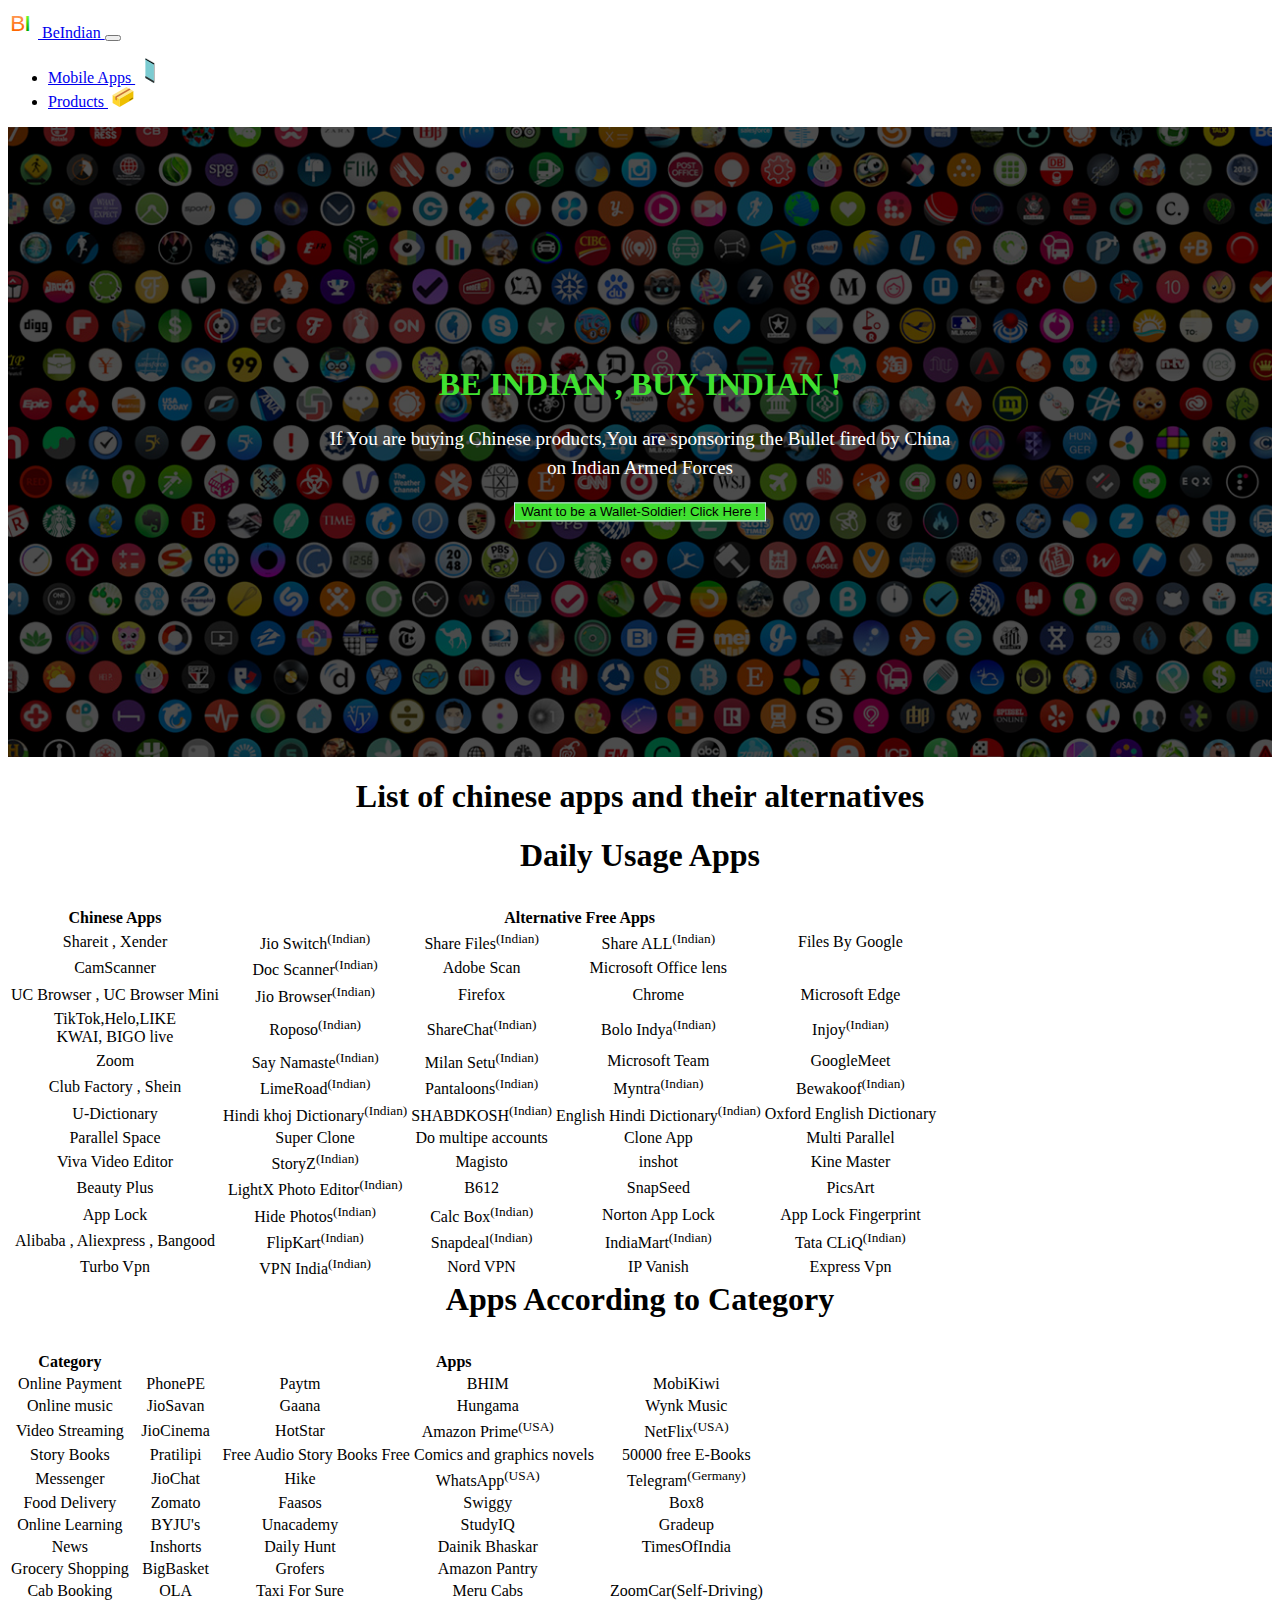
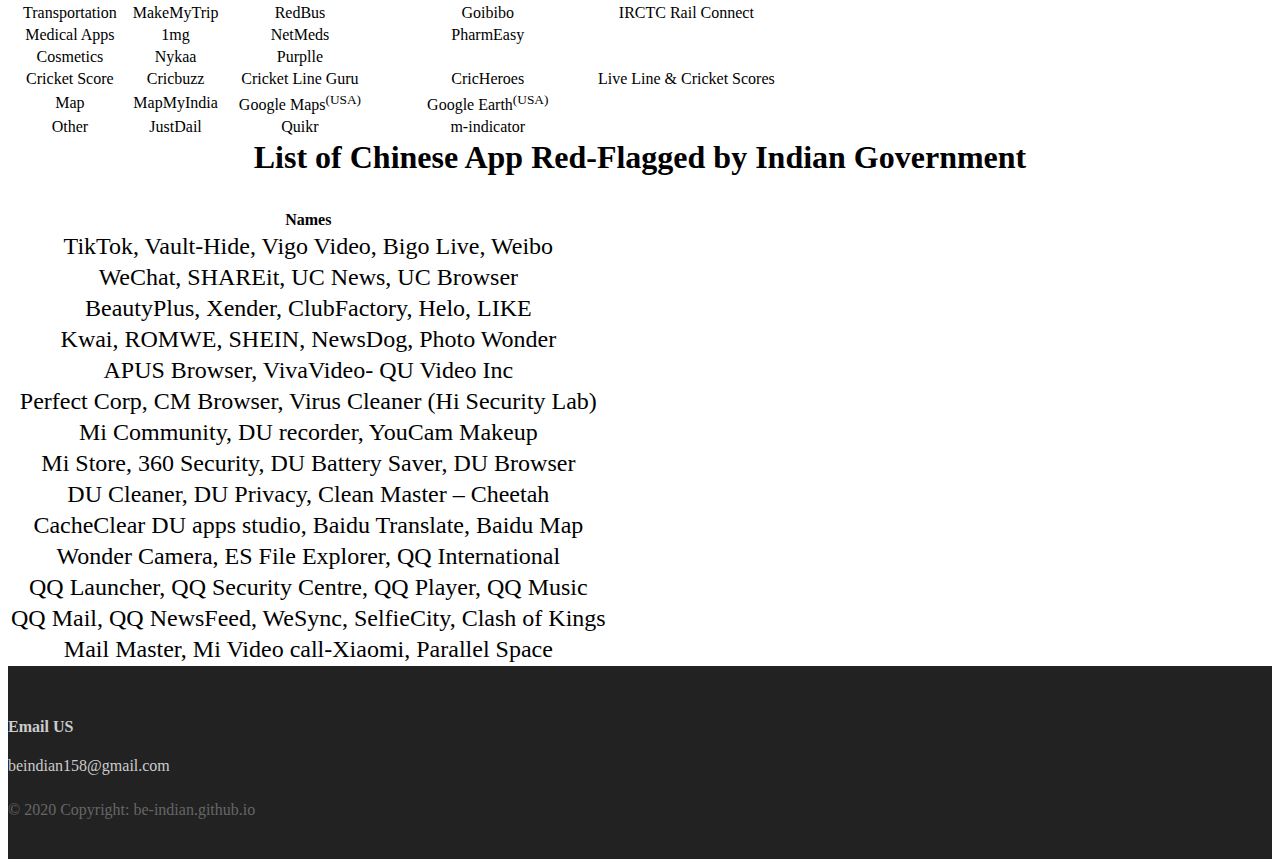
==== commit ee46dbde: "210620201256" ====
--- a/index.html
+++ b/index.html
@@ -12,8 +12,8 @@
 
 <body>
 
-    <nav class="navbar navbar-expand-lg navbar-dark bg-dark">
-        <a class="navbar-brand" href="#">
+    <nav class="navbar navbar-expand-lg navbar-dark bg-dark sticky-top">
+        <a class="navbar-brand" href="index.html">
             <img src="images/bi1.svg" width="30" height="30" class="d-inline-block align-top" alt="">
             BeIndian
         </a>
@@ -24,11 +24,11 @@
         <div class="collapse navbar-collapse" id="navbarTogglerDemo02">
             <ul class="navbar-nav mr-auto mt-2 mt-lg-0">
                 <li class="nav-item">
-                    <a class="nav-link active" href="#">Mobile Apps
+                    <a class="nav-link active" href="index.html">Mobile Apps
                         <img src="images/mobi.svg" width="30" height="25" class="d-inline-block align-top" alt="">
-
                     </a>
                 </li>
+                
                 <li class="nav-item">
                     <a class="nav-link" href="products.html">Products
                         <img src="images/product.svg" width="30" height="20" class="d-inline-block align-top" alt="">
@@ -78,8 +78,9 @@
                 <tr>
                     <td class="table-warning">Shareit , Xender </td>
                     <td class="table-success">Jio Switch<sup>(Indian)</sup></td>
+                    <td class="table-success">Share Files<sup>(Indian)</sup></td>
+                    <td class="table-success">Share ALL<sup>(Indian)</sup></td>
                     <td class="table-success">Files By Google</td>
-                    <td class="table-success">SHAREall</td>
                 </tr>
 
                 <tr>
@@ -127,8 +128,9 @@
                 <tr>
                     <td class="table-warning">U-Dictionary</td>
                     <td class="table-success">Hindi khoj Dictionary<sup>(Indian)</sup></td>
+                    <td class="table-success">SHABDKOSH<sup>(Indian)</sup></td>
                     <td class="table-success">English Hindi Dictionary<sup>(Indian)</sup></td>
-                    <td class="table-success">English Dictionary</td>
+                    <td class="table-success">Oxford English Dictionary</td>
                 </tr>
 
                 <tr>
@@ -136,6 +138,7 @@
                     <td class="table-success">Super Clone</td>
                     <td class="table-success">Do multipe accounts</td>
                     <td class="table-success">Clone App</td>
+                    <td class="table-success">Multi Parallel</td>
                 </tr>
 
 
@@ -160,6 +163,7 @@
 
                 <tr>
                     <td class="table-warning">App Lock</td>
+                    <td class="table-success">Hide Photos<sup>(Indian)</sup></td>
                     <td class="table-success">Calc Box<sup>(Indian)</sup></td>
                     <td class="table-success">Norton App Lock</td>
                     <td class="table-success">App Lock Fingerprint</td>
@@ -176,10 +180,10 @@
 
                 <tr>
                     <td class="table-warning">Turbo Vpn</td>
-                    <td class="table-success">ProtonVPN</td>
-                    <td class="table-success"></td>
-                    <td class="table-success"></td>
-                    <td class="table-success"></td>
+                    <td class="table-success">VPN India<sup>(Indian)</sup></td>
+                    <td class="table-success">Nord VPN</td>
+                    <td class="table-success">IP Vanish</td>
+                    <td class="table-success">Express Vpn</td>
                 </tr>
 
 
@@ -228,6 +232,15 @@
                     <td class="table-success">Amazon Prime<sup>(USA)</sup></td>
                     <td class="table-success">NetFlix<sup>(USA)</sup></td>
                 </tr>
+                
+                <tr>
+                    <td class="table-info">Story Books</td>
+                    <td class="table-success">Pratilipi</td>
+                    <td class="table-success">Free Audio Story Books</td>
+                    <td class="table-success">Free Comics and graphics novels</td>
+                    <td class="table-success">50000 free E-Books</td>
+                </tr>
+
 
 
                 <tr>
@@ -289,9 +302,6 @@
                     <td class="table-success">Goibibo</td>
                     <td class="table-success">IRCTC Rail Connect</td>
                 </tr>
-
-
-
 
 
                 <tr>
--- a/index.css
+++ b/index.css
@@ -8,21 +8,18 @@
 }
 
 
-.text {
-    text-align: center;
-    text-transform: capitalize;
-}
-
 .header-img {
-    /* padding-top:60px; */
     max-width: 100%;
     height: 70vh;
     background-image: url("images/Apps2.jpg");
     background-size: cover;
 }
 
+
+
+
 .description {
-    /* padding-top:auto; */
+ 
     left: 50%;
     position: absolute;
     top: 50%;
@@ -59,7 +56,7 @@
     min-width: 100%;
     left: 0;
     top: 0;
-    background: rgba(0, 0, 0, 0.8);
+    background: rgba(0, 0, 0, 0.7);
 }
 
 .page-footer {
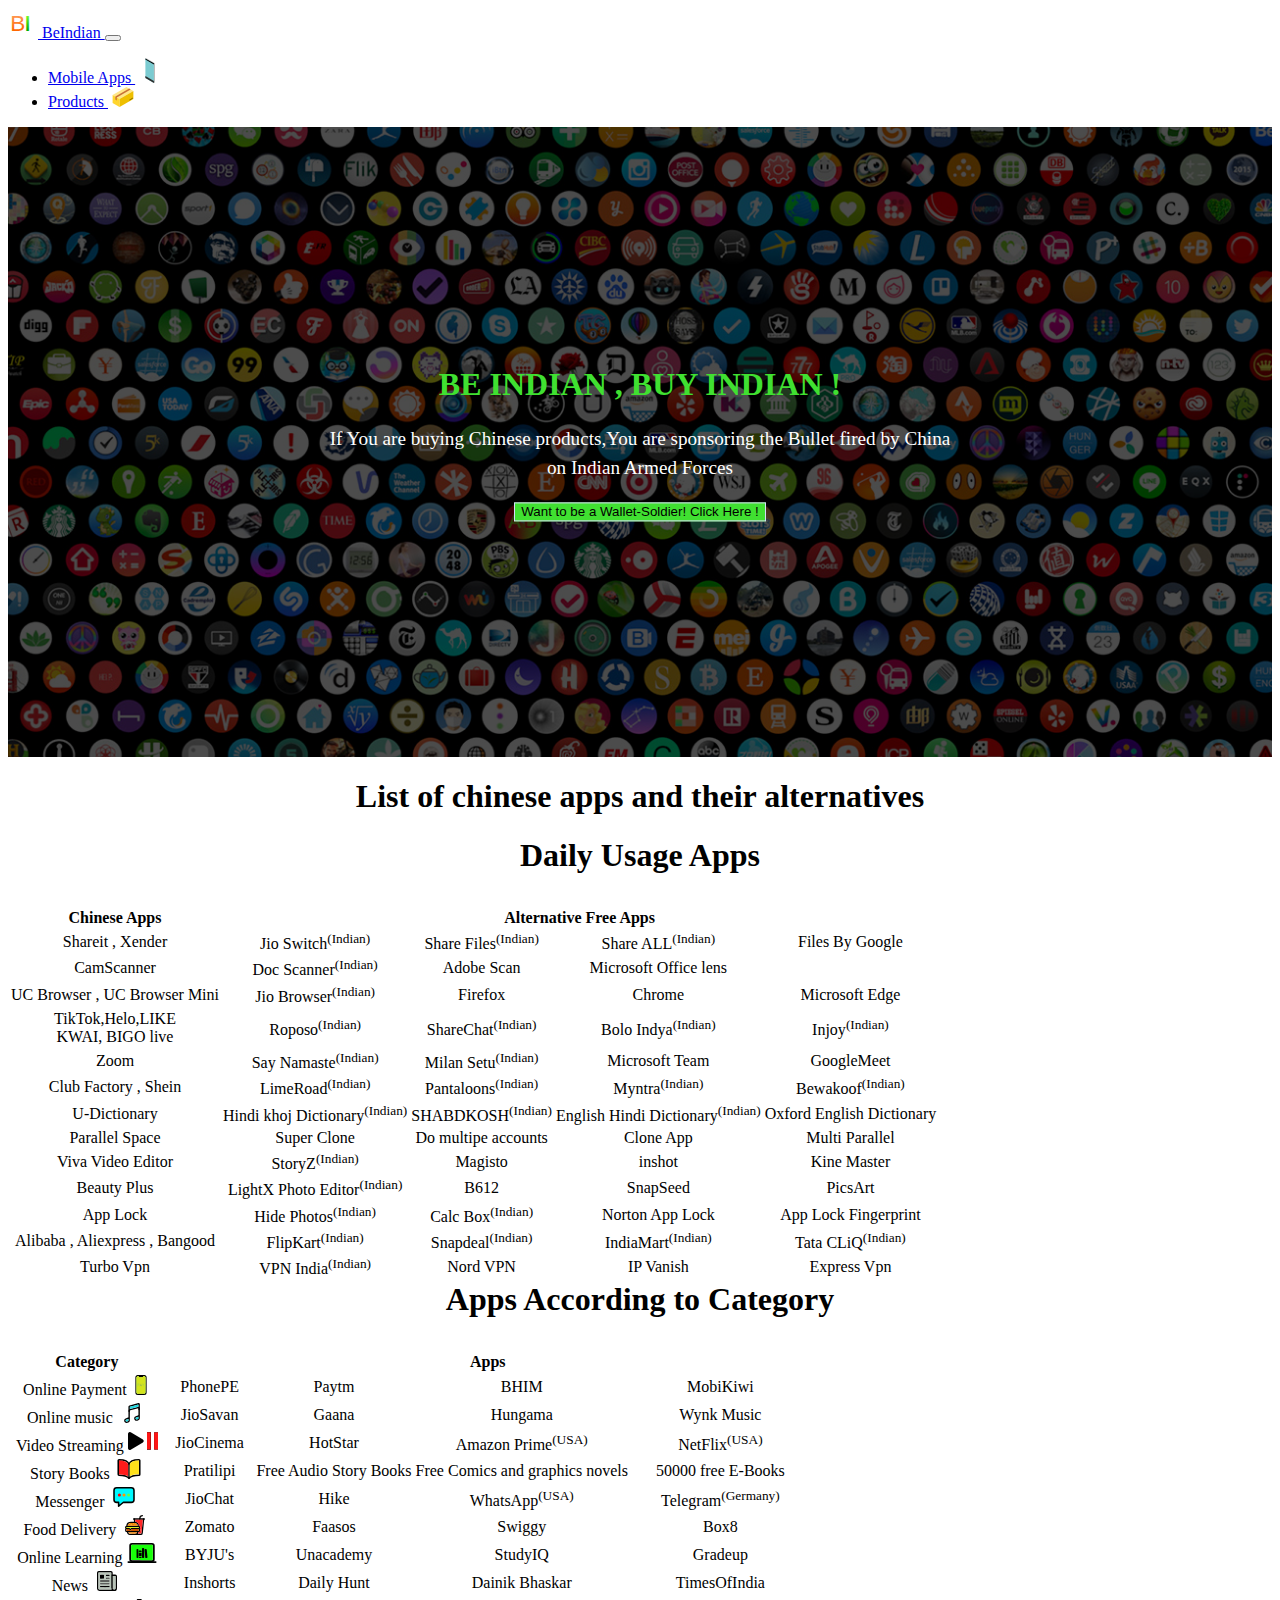
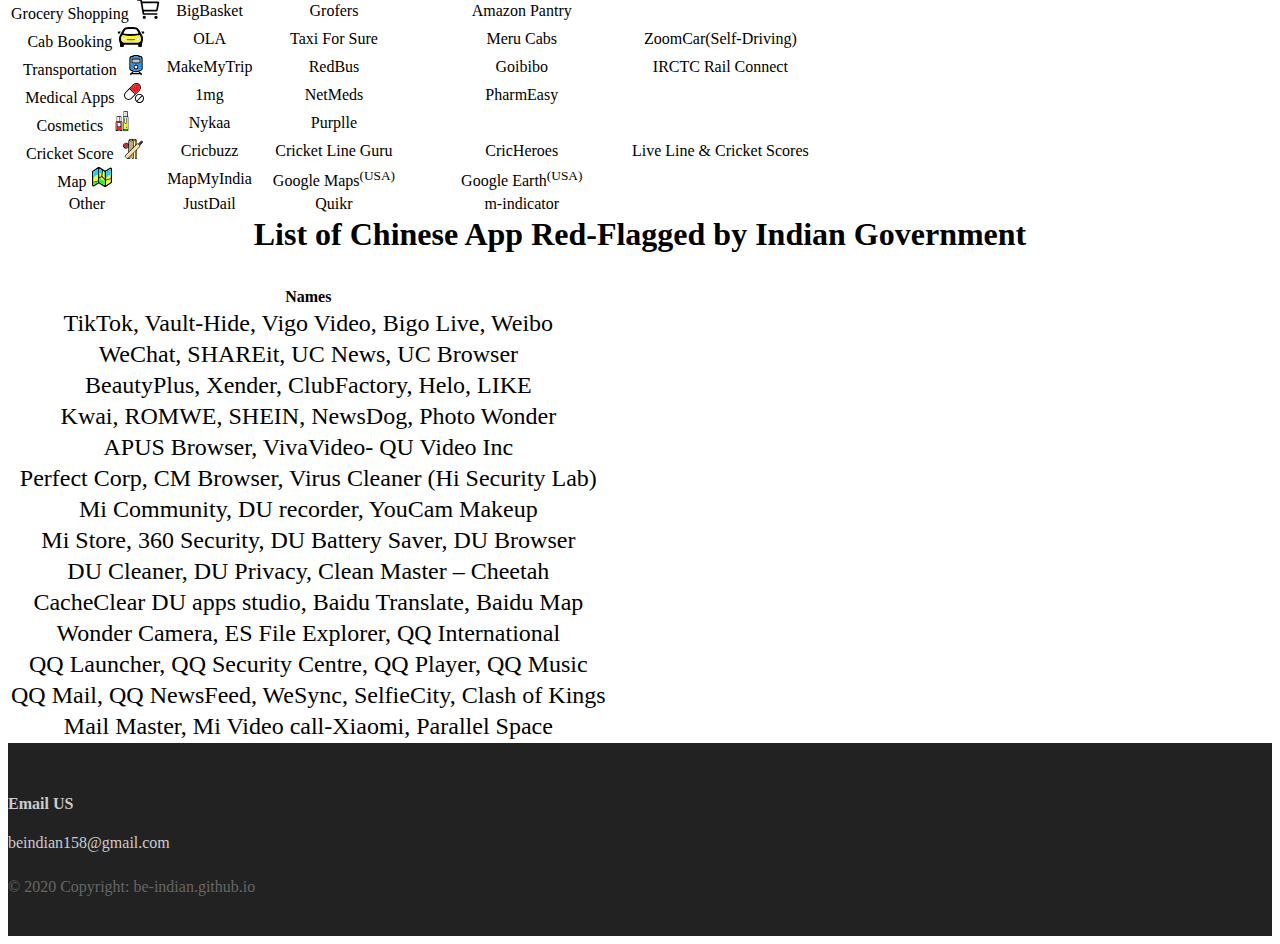
==== commit 37ab979e: "Svgs" ====
--- a/index.html
+++ b/index.html
@@ -28,7 +28,7 @@
                         <img src="images/mobi.svg" width="30" height="25" class="d-inline-block align-top" alt="">
                     </a>
                 </li>
-                
+
                 <li class="nav-item">
                     <a class="nav-link" href="products.html">Products
                         <img src="images/product.svg" width="30" height="20" class="d-inline-block align-top" alt="">
@@ -210,7 +210,7 @@
             <tbody class="text">
 
                 <tr>
-                    <td class="table-info">Online Payment</td>
+                    <td class="table-info">Online Payment <img src="images/svgs/Online_payment.svg" width="20" height="20" class="d-inline-block align-top" alt=""></td>
                     <td class="table-success">PhonePE</td>
                     <td class="table-success">Paytm</td>
                     <td class="table-success">BHIM</td>
@@ -218,7 +218,7 @@
                 </tr>
 
                 <tr>
-                    <td class="table-info">Online music</td>
+                    <td class="table-info">Online music <img src="images/svgs/Online_Music.svg" width="30" height="20" class="d-inline-block align-top" alt=""></td>
                     <td class="table-success">JioSavan</td>
                     <td class="table-success">Gaana</td>
                     <td class="table-success">Hungama</td>
@@ -226,15 +226,15 @@
                 </tr>
 
                 <tr>
-                    <td class="table-info">Video Streaming</td>
+                    <td class="table-info">Video Streaming <img src="images/svgs/Video_Streaming.svg" width="30" height="20" class="d-inline-block align-top" alt=""></td>
                     <td class="table-success">JioCinema</td>
                     <td class="table-success">HotStar</td>
                     <td class="table-success">Amazon Prime<sup>(USA)</sup></td>
                     <td class="table-success">NetFlix<sup>(USA)</sup></td>
                 </tr>
-                
-                <tr>
-                    <td class="table-info">Story Books</td>
+
+                <tr>
+                    <td class="table-info">Story Books <img src="images/svgs/Story_Books.svg" width="30" height="20" class="d-inline-block align-top" alt=""></td>
                     <td class="table-success">Pratilipi</td>
                     <td class="table-success">Free Audio Story Books</td>
                     <td class="table-success">Free Comics and graphics novels</td>
@@ -244,7 +244,7 @@
 
 
                 <tr>
-                    <td class="table-info">Messenger</td>
+                    <td class="table-info">Messenger <img src="images/svgs/messenger.svg" width="30" height="20" class="d-inline-block align-top" alt=""></td>
                     <td class="table-success">JioChat</td>
                     <td class="table-success">Hike </td>
                     <td class="table-success">WhatsApp<sup>(USA)</sup></td>
@@ -252,7 +252,7 @@
                 </tr>
 
                 <tr>
-                    <td class="table-info">Food Delivery</td>
+                    <td class="table-info">Food Delivery <img src="images/svgs/Food_Delivery.svg" width="30" height="20" class="d-inline-block align-top" alt=""></td>
                     <td class="table-success">Zomato</td>
                     <td class="table-success">Faasos</td>
                     <td class="table-success">Swiggy</td>
@@ -261,7 +261,7 @@
                 </tr>
 
                 <tr>
-                    <td class="table-info">Online Learning</td>
+                    <td class="table-info">Online Learning <img src="images/svgs/Online_Learning.svg" width="30" height="20" class="d-inline-block align-top" alt=""></td>
                     <td class="table-success">BYJU's</td>
                     <td class="table-success">Unacademy</td>
                     <td class="table-success">StudyIQ</td>
@@ -270,7 +270,7 @@
                 </tr>
 
                 <tr>
-                    <td class="table-info">News</td>
+                    <td class="table-info">News <img src="images/svgs/News.svg" width="30" height="20" class="d-inline-block align-top" alt=""></td>
                     <td class="table-success">Inshorts</td>
                     <td class="table-success">Daily Hunt</td>
                     <td class="table-success">Dainik Bhaskar</td>
@@ -279,7 +279,7 @@
                 </tr>
 
                 <tr>
-                    <td class="table-info">Grocery Shopping</td>
+                    <td class="table-info">Grocery Shopping <img src="images/svgs/Grocery.svg" width="30" height="20" class="d-inline-block align-top" alt=""></td>
                     <td class="table-success">BigBasket</td>
                     <td class="table-success">Grofers</td>
                     <td class="table-success">Amazon Pantry</td>
@@ -287,7 +287,7 @@
                 </tr>
 
                 <tr>
-                    <td class="table-info">Cab Booking</td>
+                    <td class="table-info">Cab Booking <img src="images/svgs/Car_Booking.svg" width="30" height="20" class="d-inline-block align-top" alt=""></td>
                     <td class="table-success">OLA</td>
                     <td class="table-success">Taxi For Sure</td>
                     <td class="table-success">Meru Cabs</td>
@@ -296,7 +296,7 @@
 
 
                 <tr>
-                    <td class="table-info">Transportation</td>
+                    <td class="table-info">Transportation <img src="images/svgs/Transportation.svg" width="30" height="20" class="d-inline-block align-top" alt=""></td>
                     <td class="table-success">MakeMyTrip</td>
                     <td class="table-success">RedBus</td>
                     <td class="table-success">Goibibo</td>
@@ -305,7 +305,7 @@
 
 
                 <tr>
-                    <td class="table-info">Medical Apps</td>
+                    <td class="table-info">Medical Apps <img src="images/svgs/Medicine.svg" width="30" height="20" class="d-inline-block align-top" alt=""></td>
                     <td class="table-success">1mg</td>
                     <td class="table-success">NetMeds</td>
                     <td class="table-success">PharmEasy</td>
@@ -313,7 +313,7 @@
                 </tr>
 
                 <tr>
-                    <td class="table-info">Cosmetics </td>
+                    <td class="table-info">Cosmetics <img src="images/svgs/Cosmetic.svg" width="30" height="20" class="d-inline-block align-top" alt=""></td>
                     <td class="table-success">Nykaa</td>
                     <td class="table-success">Purplle</td>
                     <td class="table-success"></td>
@@ -321,7 +321,7 @@
                 </tr>
 
                 <tr>
-                    <td class="table-info">Cricket Score</td>
+                    <td class="table-info">Cricket Score <img src="images/svgs/Cricket.svg" width="30" height="20" class="d-inline-block align-top" alt=""></td>
                     <td class="table-success">Cricbuzz</td>
                     <td class="table-success">Cricket Line Guru</td>
                     <td class="table-success">CricHeroes</td>
@@ -329,7 +329,7 @@
                 </tr>
 
                 <tr>
-                    <td class="table-info">Map</td>
+                    <td class="table-info">Map<img src="images/svgs/Maps.svg" width="30" height="20" class="d-inline-block align-top" alt=""></td>
                     <td class="table-success">MapMyIndia</td>
                     <td class="table-success">Google Maps<sup>(USA)</sup></td>
                     <td class="table-success">Google Earth<sup>(USA)</sup></td>
--- a/index.css
+++ b/index.css
@@ -11,7 +11,7 @@
 .header-img {
     max-width: 100%;
     height: 70vh;
-    background-image: url("images/Apps2.jpg");
+    background-image: url("images/Apps1.jpg");
     background-size: cover;
 }
 
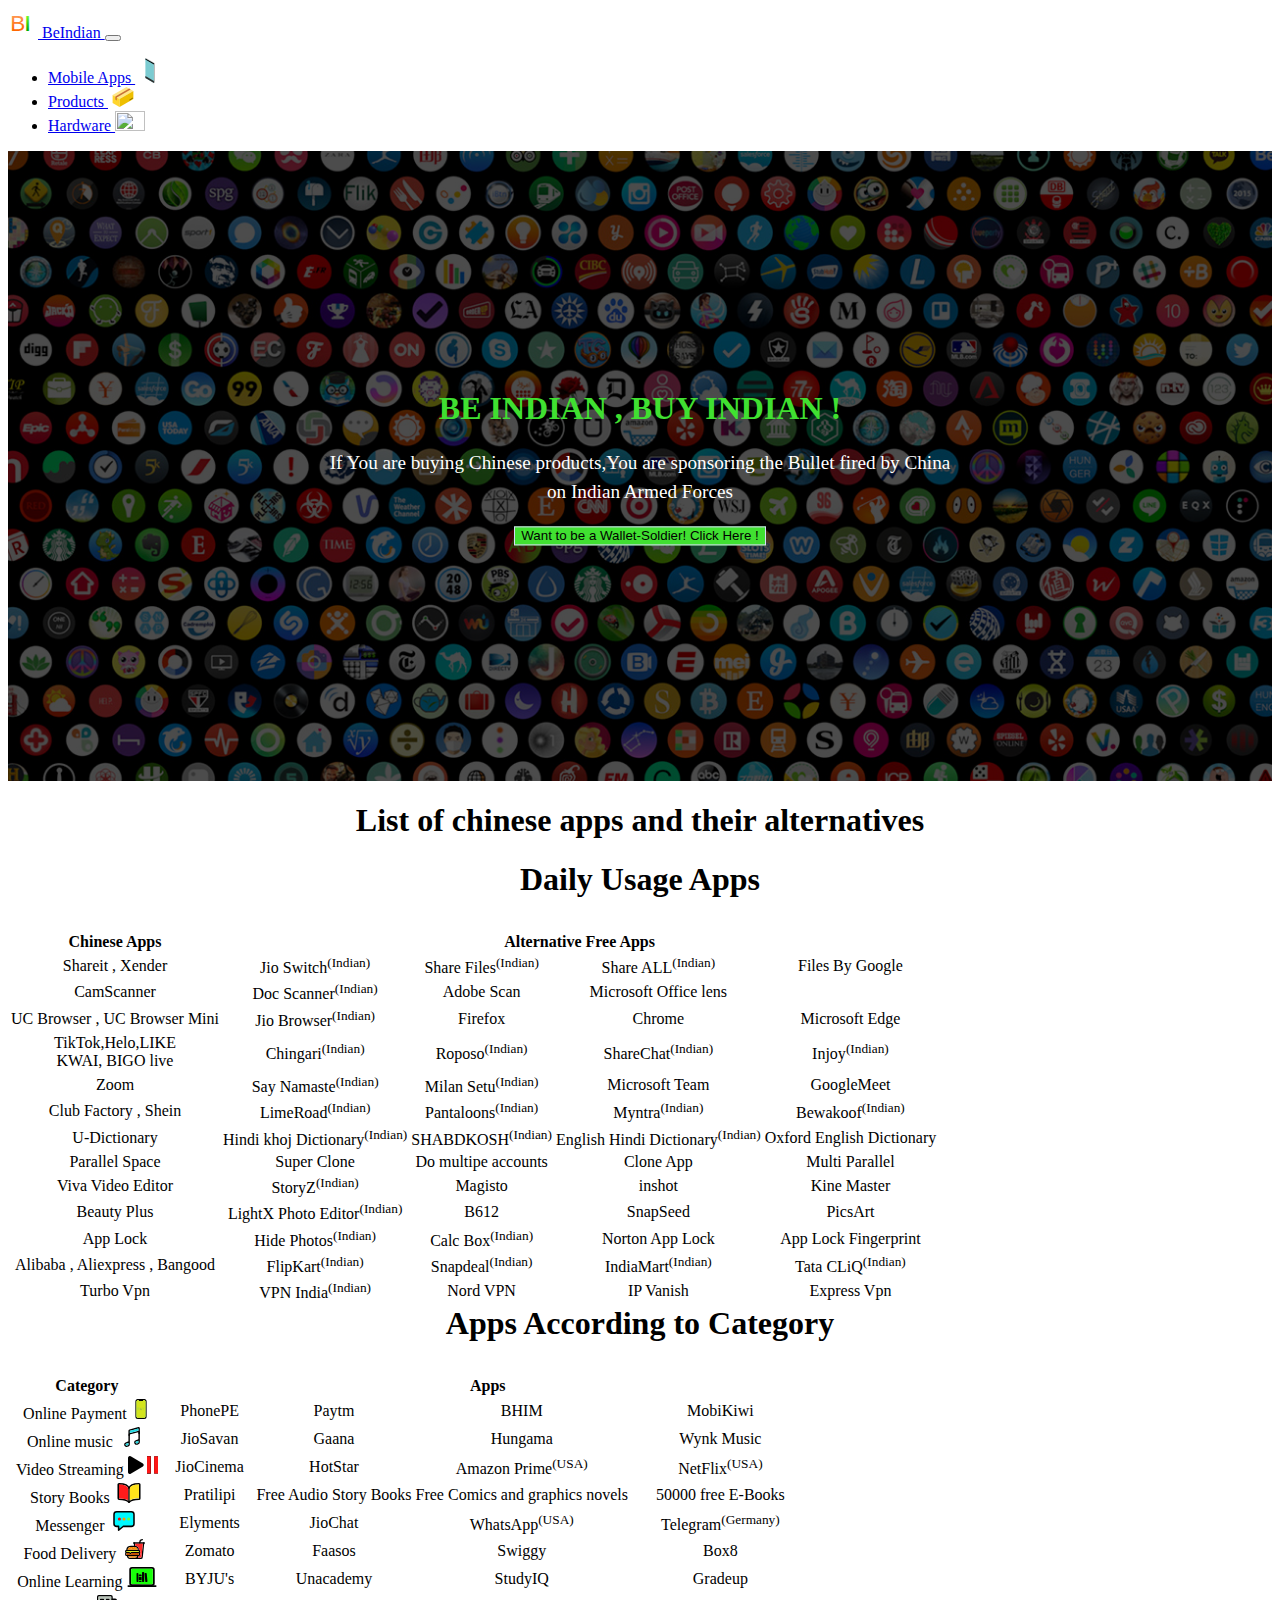
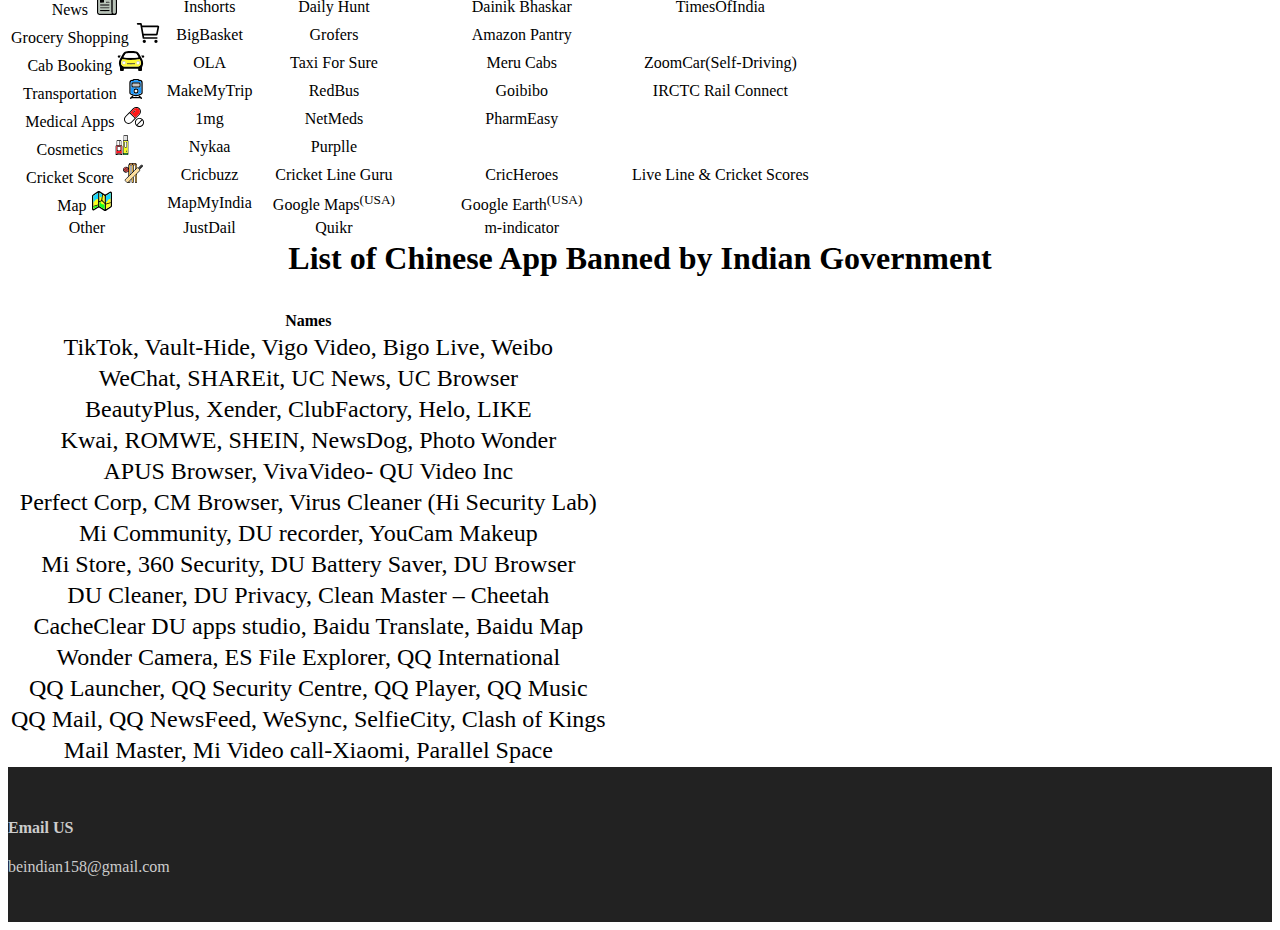
==== commit a00e861b: "New hardware Page added" ====
--- a/index.html
+++ b/index.html
@@ -34,6 +34,13 @@
                         <img src="images/product.svg" width="30" height="20" class="d-inline-block align-top" alt="">
                     </a>
                 </li>
+
+                <li class="nav-item">
+                    <a class="nav-link " href="hardware.html">Hardware
+                        <img src="images/" width="30" height="20" class="d-inline-block align-top" alt="">
+                    </a>
+                </li>
+
             </ul>
         </div>
     </nav>
@@ -61,10 +68,10 @@
         </div>
     </div>
 
+    
+    
     <h1 class="desc">Daily Usage Apps</h1>
-
     <div class="table-responsive-sm">
-
         <table class="table table-bordered">
             <thead class="text thead-dark">
                 <tr>
@@ -102,9 +109,9 @@
 
                 <tr>
                     <td class="table-warning">TikTok,Helo,LIKE<br>KWAI, BIGO live </td>
+                    <td class="table-success">Chingari<sup>(Indian)</sup></td>
                     <td class="table-success">Roposo<sup>(Indian)</sup></td>
                     <td class="table-success">ShareChat<sup>(Indian)</sup></td>
-                    <td class="table-success">Bolo Indya<sup>(Indian)</sup></td>
                     <td class="table-success">Injoy<sup>(Indian)</sup></td>
 
                 </tr>
@@ -245,8 +252,8 @@
 
                 <tr>
                     <td class="table-info">Messenger <img src="images/svgs/messenger.svg" width="30" height="20" class="d-inline-block align-top" alt=""></td>
+                    <td class="table-success">Elyments</td>
                     <td class="table-success">JioChat</td>
-                    <td class="table-success">Hike </td>
                     <td class="table-success">WhatsApp<sup>(USA)</sup></td>
                     <td class="table-success">Telegram<sup>(Germany)</sup></td>
                 </tr>
@@ -343,15 +350,12 @@
                     <td class="table-success">m-indicator</td>
                 </tr>
 
-
-
-
-
             </tbody>
         </table>
     </div>
 
-    <h1 class="desc">List of Chinese App Red-Flagged by Indian Government</h1>
+    
+    <h1 class="desc">List of Chinese App Banned by Indian Government</h1>
     <div class="container table-responsive-sm">
         <table class="table table-bordered">
             <thead class="text thead-dark">
@@ -404,12 +408,6 @@
                 <tr>
                     <td class="table-danger">Mail Master, Mi Video call-Xiaomi, Parallel Space</td>
                 </tr>
-
-
-
-
-
-
 
             </tbody>
         </table>
@@ -437,7 +435,7 @@
             </div>
 
         </div>
-        <div class="footer-copyright text-center">© 2020 Copyright: be-indian.github.io</div>
+<!--        <div class="footer-copyright text-center">© 2020 Copyright: be-indian.github.io</div>-->
 
     </footer>
 
